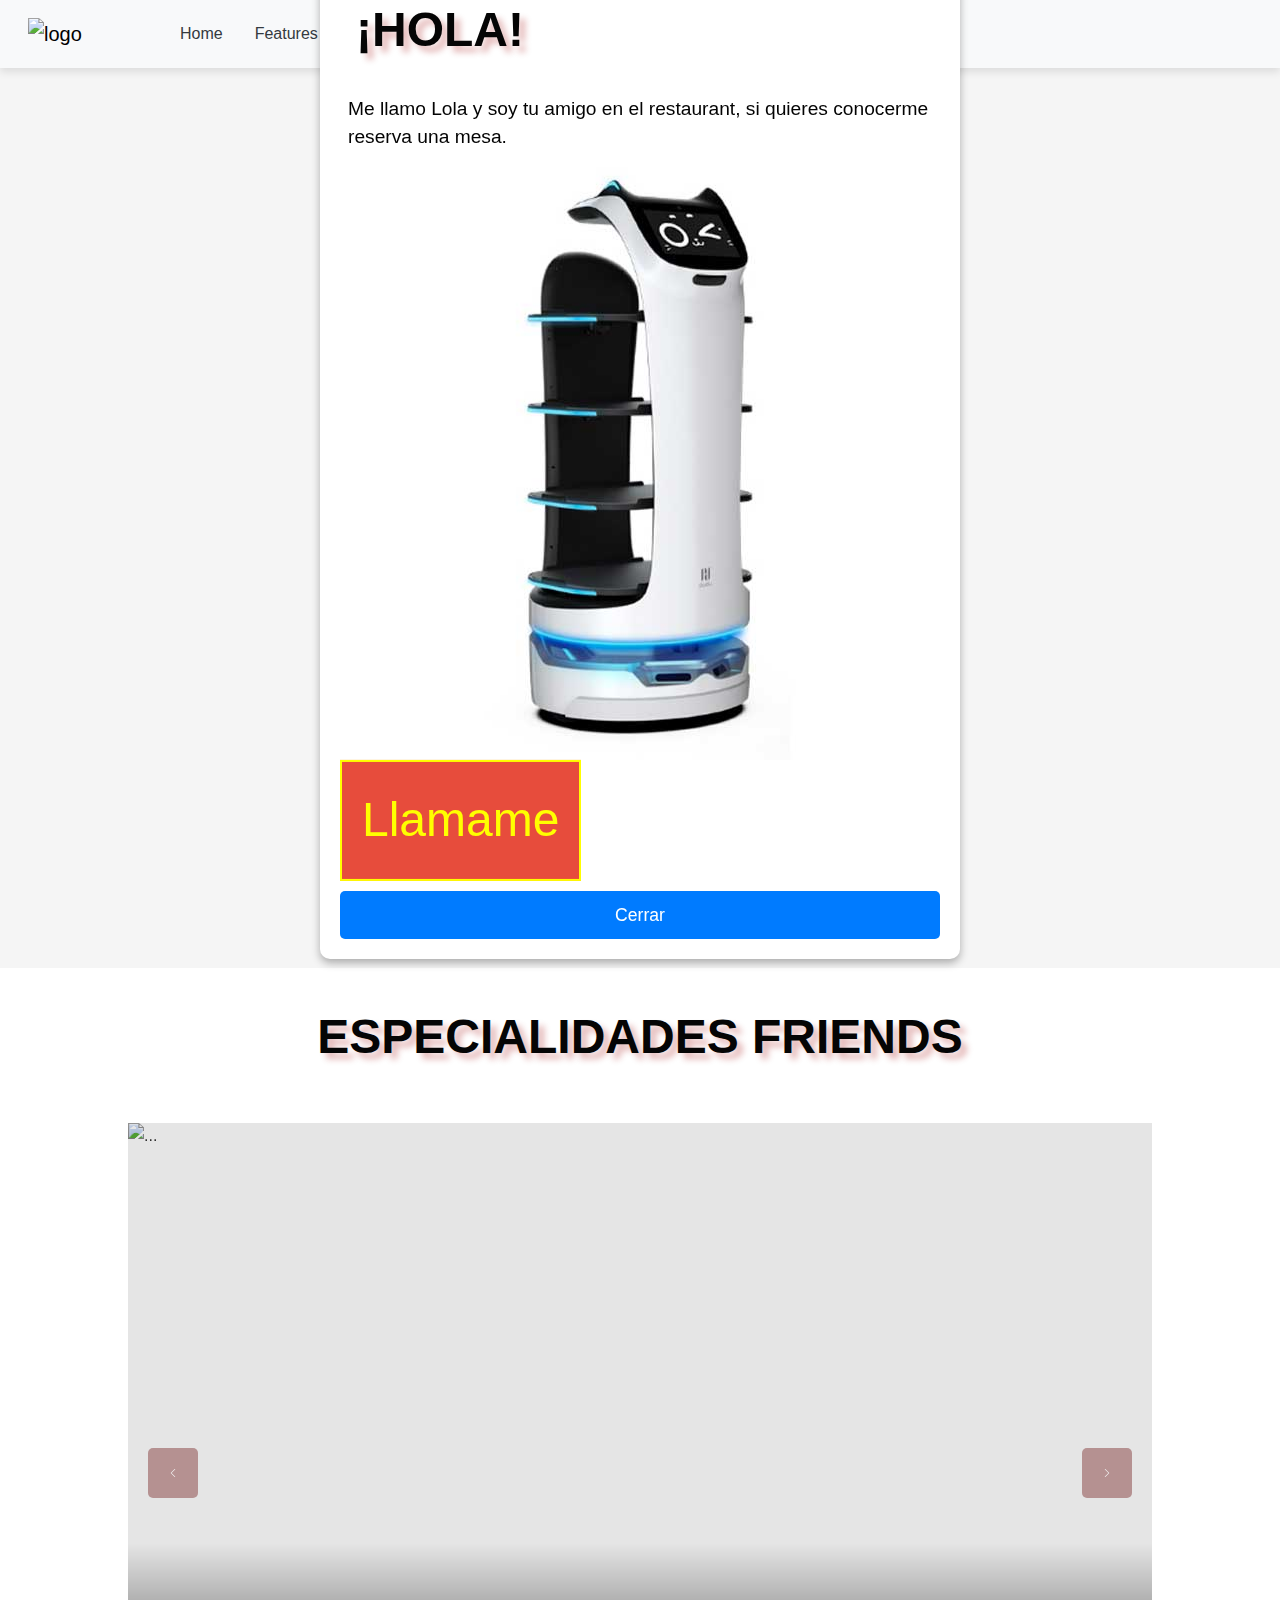
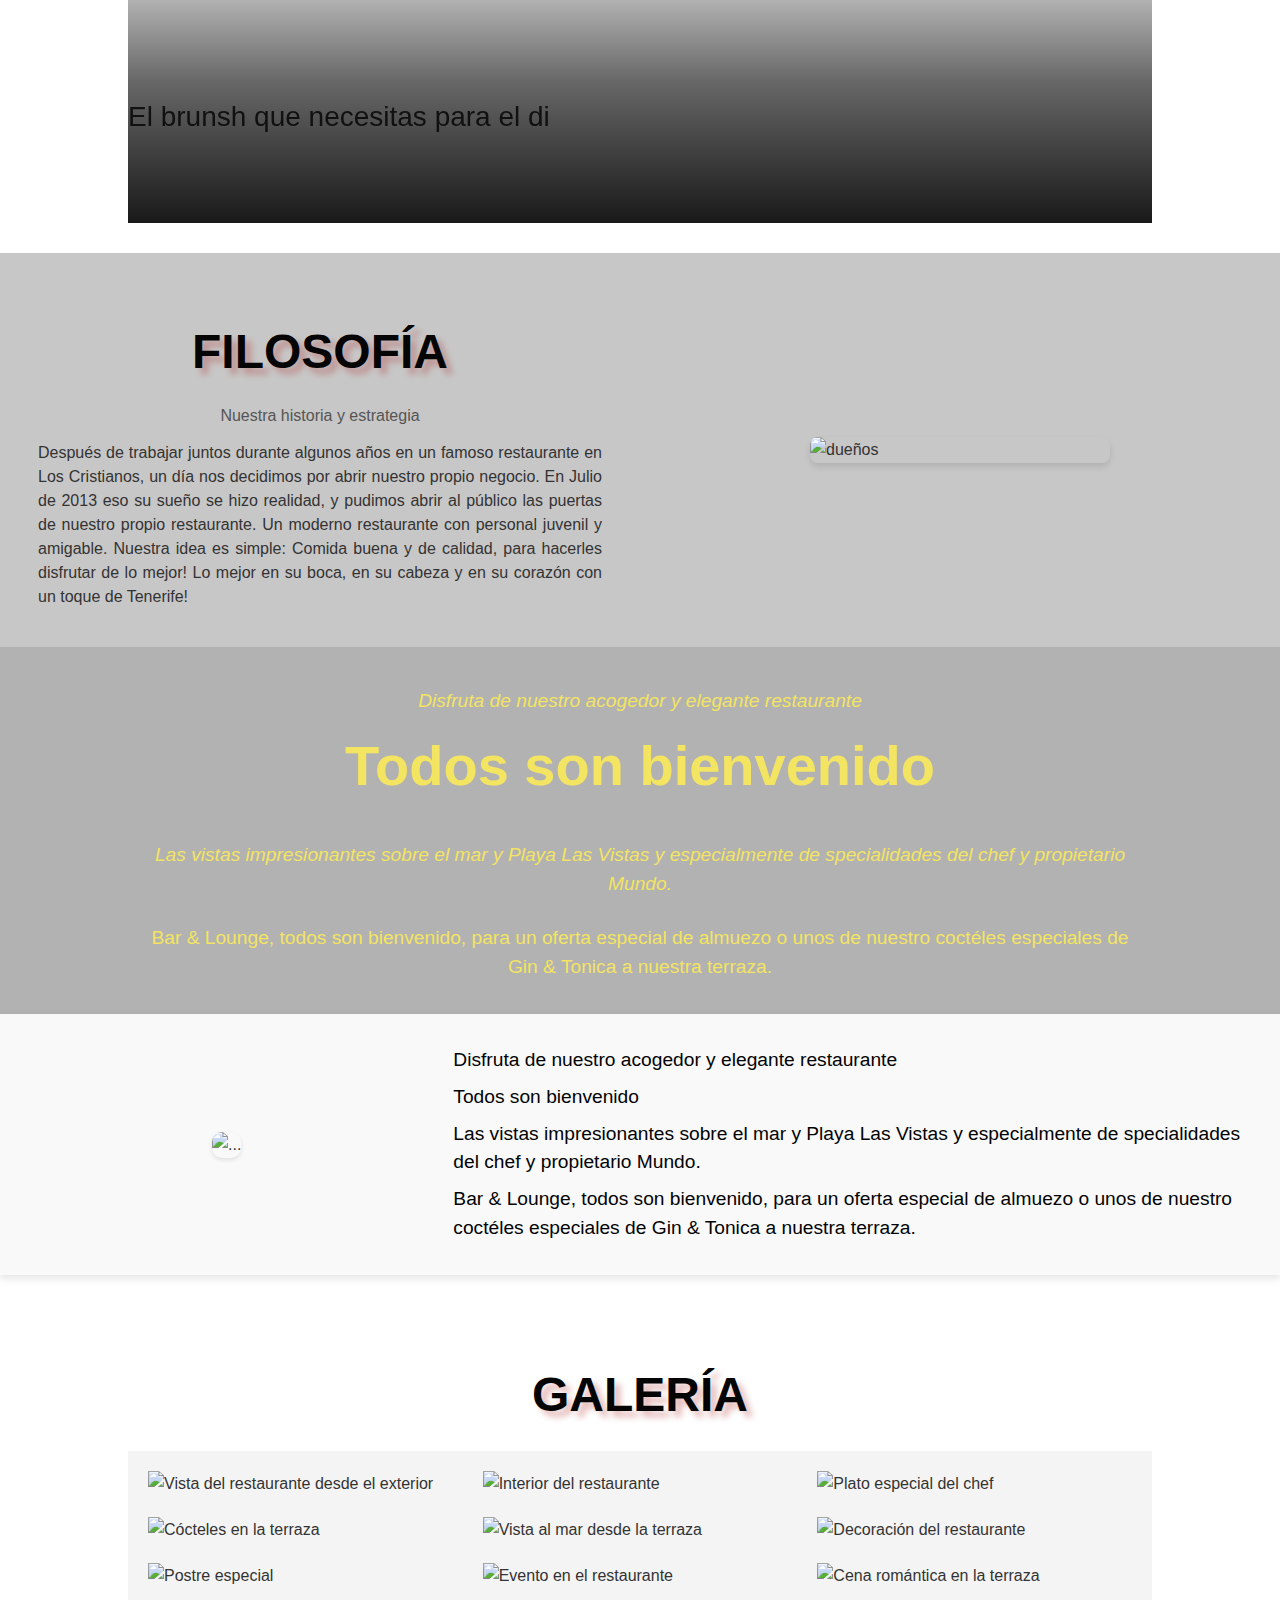
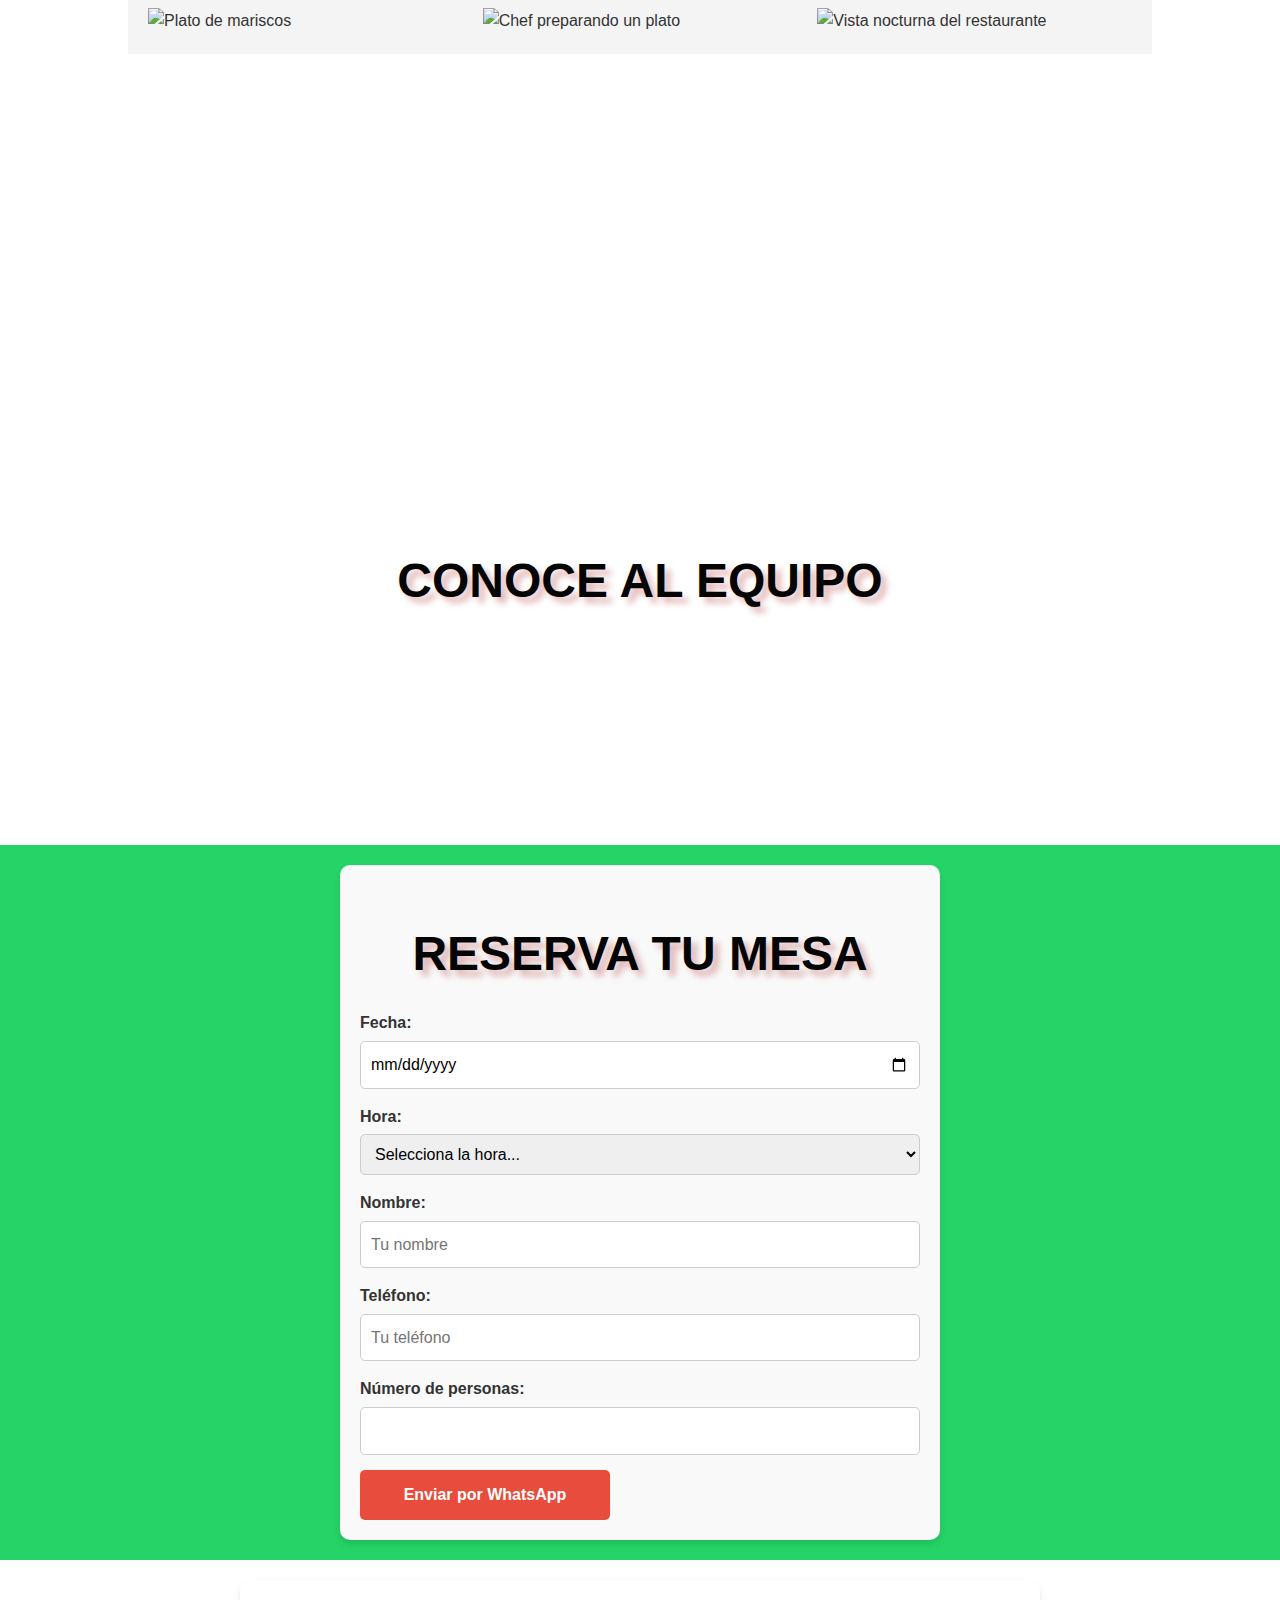
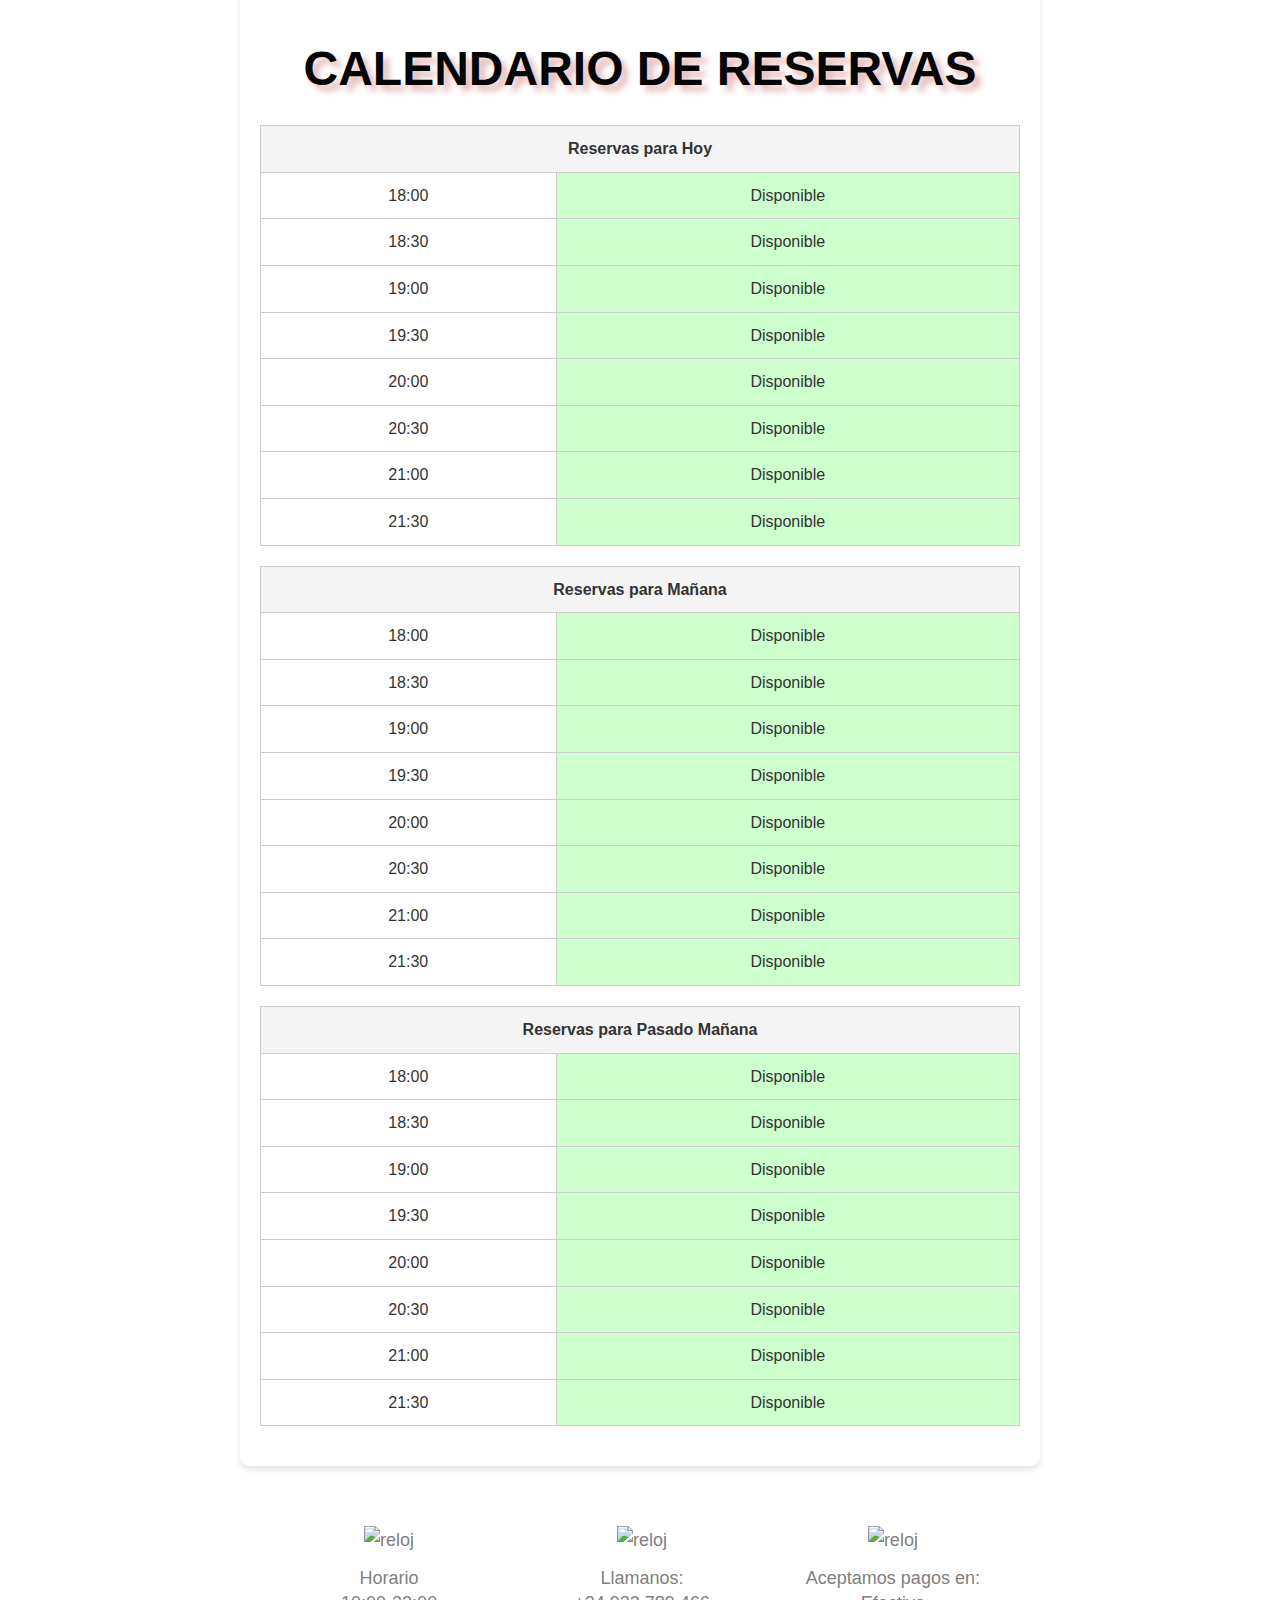
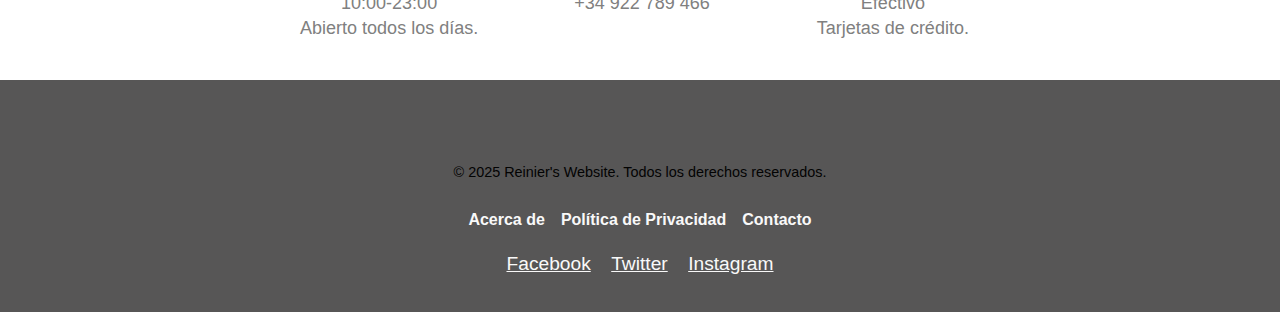
==== index.html @ 8bd71333 "a" ====
<!DOCTYPE html>
<html lang="en">
<head>
    <meta charset="UTF-8">
    <meta name="viewport" content="width=device-width, initial-scale=1.0">
    <title>friendstenerife</title>
    <link href="https://cdn.jsdelivr.net/npm/bootstrap@5.3.3/dist/css/bootstrap.min.css" rel="stylesheet" integrity="sha384-QWTKZyjpPEjISv5WaRU9OFeRpok6YctnYmDr5pNlyT2bRjXh0JMhjY6hW+ALEwIH" crossorigin="anonymous">
    <link href="https://cdnjs.cloudflare.com/ajax/libs/font-awesome/5.15.4/css/all.min.css" rel="stylesheet"><!--Font Awesome -->

    <link rel="stylesheet" href="./assets/styles/styles_principal.css">
    <link rel="stylesheet" href="./assets/styles/estilos2.css">
    <link rel="stylesheet" href="./assets/styles/footer.css">
    <link rel="stylesheet" href="./assets/styles/p_pequeñas.css">
    <link rel="stylesheet" href="./assets/styles/reserva.css">

</head>
<body>
    <header>
        <div class="container_header">
            <nav class="navbar navbar-expand-lg bg-body-tertiary">
                <div class="container-fluid">
                    <a class="navbar-brand" href="./index.html">
                        <img class="img_logo" src="./assets/images/logo.webp" alt="logo">
                    </a>
                    <button class="navbar-toggler custom-toggler" type="button" data-bs-toggle="collapse" data-bs-target="#navbarNav" aria-controls="navbarNav" aria-expanded="false" aria-label="Toggle navigation"></button>
                        <!--<span class="navbar-toggler-icon"></span>-->
                    </button>
                    <div class="collapse navbar-collapse" id="navbarNav">
                        <ul class="navbar-nav">
                            <li class="nav-item">
                                <a class="nav-link active" aria-current="page" href="#">Home</a>
                            </li>
                            <li class="nav-item">
                                <a class="nav-link" href="#">Features</a>
                            </li>
                            <li class="nav-item">
                                <a class="nav-link" href="/admin.html">admin</a>
                            </li>
                            <li class="nav-item">
                                <a class="nav-link disabled" aria-disabled="true">Disabled</a>
                            </li>
                        </ul>
                    </div>
                </div>    
            </nav>
        </div>
            
    </header>
    <main>
        <section class="inicio" >
            <!-- La animación o efectos se aplicarán solo al fondo de esta sección -->
            <div class="container_inicio">
                <div class="texto_inicio">
                    <p>Restaurante Lounge Bar</p>
                    <h1>FRIENDS</h1>
                    <p>Se trata de compartir. Se trata de honestidad.
                    Se trata de identidad. Los amigos son difíciles de encontrar.</p>
                </div>
                <div class="botones_inicio">
                    <a href="menu.html" class="btn">MENU</a>
                    <a href="#formulario" class="btn" target="_blank">RESERVA</a>
                </div>
            </div>
            <div class="popup" id="popup">
                <h2>¡Hola!</h2>
                <p>Me llamo Lola y soy tu amigo en el restaurant, si quieres conocerme reserva una mesa. </p>
                
                    <img src="./assets/images/bellabot2.jpg" alt="bellabot">

                    <a href="tel:+123456789" class="llama">Llamame
                        
                    </a>
                
                
                
                <button id="closePopup">Cerrar</button>
            </div>
        </section>

        
        




        <section class="especialidades">
            <div class="container_h2">
                <h2>Especialidades Friends</h2>
            </div>
            
        <div id="carouselExampleAutoplaying" class="carousel slide" data-bs-ride="carousel">
            <div class="carousel-inner">
                <div class="carousel-item active">
                <img src="./assets/images/valorados/brunsh.jpg" class="d-block w-100" alt="..." width="550" height="310">
                <h3 class="texto_imagen">El brunsh que necesitas para el di</h3>
                </div>
                <div class="carousel-item">
                <img src="./assets/images/valorados/pescado.jpg" class="d-block w-100" alt="..." width="550" height="310">
                <h3 class="texto_imagen">El brunsh que necesitas para el di</h3>
                </div>
                <div class="carousel-item">
                <img src="./assets/images/valorados/pescado2.jpg" class="d-block w-100" alt="..." width="550" height="310">
                <h3 class="texto_imagen">El brunsh que necesitas para el di</h3>
                </div>
                <div class="carousel-item">
                <img src="./assets/images/valorados/verduras.jpg" class="d-block w-100" alt="..." width="550" height="310">
                <h3 class="texto_imagen">El brunsh que necesitas para el di</h3>
                </div>
                
                
            </div>
            <button class="carousel-control-prev" type="button" data-bs-target="#carouselExampleAutoplaying" data-bs-slide="prev">
                <span class="carousel-control-prev-icon" aria-hidden="true"></span>
                <span class="visually-hidden">Previous</span>
            </button>
            <button class="carousel-control-next" type="button" data-bs-target="#carouselExampleAutoplaying" data-bs-slide="next">
                <span class="carousel-control-next-icon" aria-hidden="true"></span>
                <span class="visually-hidden">Next</span>
            </button>
        </div>
        </section>
<!--seccion filosofia-->
        <section class="sección_filosofia">
            <div class="container_filosofía">
                
                    <div class="column">
                        <h2>Filosofía</h2>
                        <h3 class="h3_historia">Nuestra historia y estrategia</h3>
                        <h5>Después de trabajar juntos durante algunos años en un famoso restaurante en Los Cristianos, un día nos decidimos por abrir nuestro propio negocio. En Julio de 2013 eso su sueño se hizo realidad, y pudimos abrir al público las puertas de nuestro propio restaurante. Un moderno restaurante con personal juvenil y amigable. Nuestra idea es simple: Comida buena y de calidad, para hacerles disfrutar de lo mejor! Lo mejor en su boca, en su cabeza y en su corazón con un toque de Tenerife!</h5>
                    </div>
                    <div class="column">
                        <img src="./assets/images/arjan.mundo.new.webp"  alt="dueños">
                    </div>
                
            </div>
            <div class="baso">
                <div class="baso_1">
                    <p class="p1">Disfruta de nuestro acogedor y elegante restaurante</p>
                    <p class="p2"> Todos son bienvenido</p>
                    <br>

                    <p class="p3">Las vistas impresionantes sobre el mar y Playa Las Vistas y especialmente de specialidades del chef y propietario Mundo.
                    </p> 
                    <br>
                    <p class="p4">Bar & Lounge, todos son bienvenido, para un oferta especial de almuezo o unos de nuestro coctéles especiales de Gin & Tonica a nuestra terraza.
                    </p> 
                </div>
            </div>
            <div class="opinion">
                <div class="opinion_1">
                    <img src="./assets/images/tripadvisor.review.webp" class="img_opinion" alt="...">
                </div>
                <div class="opinion_2">
                    <p>Disfruta de nuestro acogedor y elegante restaurante</p>
                    <p> Todos son bienvenido</p>

                    <p>Las vistas impresionantes sobre el mar y Playa Las Vistas y especialmente de specialidades del chef y propietario Mundo.
                    </p> 
                    <p>Bar & Lounge, todos son bienvenido, para un oferta especial de almuezo o unos de nuestro coctéles especiales de Gin & Tonica a nuestra terraza.
                    </p>   
                </div>
            </div>
            
        </section>
        
    
<!--Galeria-->
    <section class="gallery_padre">
        <h2>Galería</h2>
        <div class="gallery">
            <img src="./assets/images/galeria/image-1.webp" alt="Vista del restaurante desde el exterior" onclick="zoomImage(this)"> 
            <img src="./assets/images/galeria/image-1a.webp" alt="Interior del restaurante" onclick="zoomImage(this)"> 
            <img src="./assets/images/galeria/image-12.webp" alt="Plato especial del chef" onclick="zoomImage(this)"> 
            <img src="./assets/images/galeria/image-2a.webp" alt="Cócteles en la terraza" onclick="zoomImage(this)">
            <img src="./assets/images/galeria/image-3a.webp" alt="Vista al mar desde la terraza" onclick="zoomImage(this)">
            <img src="./assets/images/galeria/image-4a.webp" alt="Decoración del restaurante" onclick="zoomImage(this)">
            <img src="./assets/images/galeria/image-5a.webp" alt="Postre especial" onclick="zoomImage(this)">
            <img src="./assets/images/galeria/image-7a.webp" alt="Evento en el restaurante" onclick="zoomImage(this)">
            <img src="./assets/images/galeria/image-8a.webp" alt="Cena romántica en la terraza" onclick="zoomImage(this)">
            <img src="./assets/images/galeria/image-10a.webp" alt="Plato de mariscos" onclick="zoomImage(this)">
            <img src="./assets/images/galeria/image-11a.webp" alt="Chef preparando un plato" onclick="zoomImage(this)">
            <img src="./assets/images/galeria/image-12.webp" alt="Vista nocturna del restaurante" onclick="zoomImage(this)">
        </div>
        <!-- Contenedor para el zoom -->
        <div id="zoom-overlay" onclick="closeZoom()">
            <img id="zoomed-image" src="" alt="Imagen ampliada">
        </div>
    </section>

<!--Conoce el equipo-->
    <div class="contenedor_staff">
        <h2>Conoce al equipo</h2>
        
            <img class="img_staff" src="./assets/images/friend.jpg" alt="">

        
    </div>

<!--reserva-->
<section class="s_reserva" id="formulario">
    <div class="reserva">
        <h2>Reserva tu Mesa</h2>
        <form id="reserva-form">
            <label for="fecha">Fecha:</label>
            <input type="date" id="fecha" name="fecha" required>
    
            <label for="hora">Hora:</label>
            <select id="hora" name="hora" required>
                <option value="" disabled selected>Selecciona la hora...</option>
                <!-- Las opciones se generarán dinámicamente con JavaScript -->
            </select>
            
            <label for="nombre">Nombre:</label>
            <input type="text" id="nombre" name="nombre" placeholder="Tu nombre" required>
    
            <label for="telefono">Teléfono:</label>
            <input type="tel" id="telefono" name="telefono" placeholder="Tu teléfono" required>
    
            <label for="personas">Número de personas:</label>
            <input type="number" id="personas" name="personas" min="1" required>
    
            <button type="button" id="enviar-whatsapp" class="btn">Enviar por WhatsApp</button>
        </form>
    </div>
    
    
</section>
<!--calendario-->
<section class="calendar">
    <h2>Calendario de Reservas</h2>
    <div id="calendar">
        <!-- El contenido del calendario será generado dinámicamente -->
    </div>
</section>


<!--contacto-->
    <div class="contacto">
        <div class="contacto1">
            <img src="./assets/images/001-reloj-de-pared.png" alt="reloj">
            <p class="p_contacto">Horario</p>
            <p class="p_contacto">10:00-23:00</p>
            <p class="p_contacto">Abierto todos los días.</p>
        </div>
        <div class="contacto1">
            <img src="./assets/images/002-soporte-telefonico.png" alt="reloj">
            <p class="p_contacto">Llamanos: </p>
            <p class="p_contacto">+34 922 789 466</p>
        </div>
        <div class="contacto1">
            <img src="./assets/images/003-dinero.png" alt="reloj">
            <p class="p_contacto">Aceptamos pagos en: </p>
            <p class="p_contacto">Efectivo </p>
            <p class="p_contacto">Tarjetas de crédito.</p>
        </div>
    </div>

</main>

    <footer>
        <div class="container_f">
            <div>
                <img src="./assets/images/logo.webp" alt="">
            </div>
            <p>&copy; 2025 Reinier's Website. Todos los derechos reservados.</p>
            <ul>
                <li><a href="/about">Acerca de</a></li>
                <li><a href="/assets/pages/privacy.html">Política de Privacidad</a></li>
                <li><a href="/contact">Contacto</a></li>
            </ul>
            <div class="social-media">
                <a href="https://facebook.com" target="_blank">Facebook</a>
                <a href="https://twitter.com" target="_blank">Twitter</a>
                <a href="https://instagram.com" target="_blank">Instagram</a>
            </div>
        </div>
    </footer>


    <script src="./assets/js/script.js"></script>
    <script src="./assets/js/script_reservas.js"></script>

    <script src="https://cdn.jsdelivr.net/npm/bootstrap@5.3.3/dist/js/bootstrap.bundle.min.js" integrity="sha384-YvpcrYf0tY3lHB60NNkmXc5s9fDVZLESaAA55NDzOxhy9GkcIdslK1eN7N6jIeHz" crossorigin="anonymous"></script>

</body>
</html>
---- assets/styles/styles_principal.css ----
/* General Reset */
* {
    margin: 0;
    padding: 0;
    box-sizing: border-box;
}

/* Configuración del cuerpo */
body {
    font-family: 'Arial', sans-serif;
    line-height: 1.6;
    color: #333;
    background-image: url("../images/madera.png");
    background-size: cover; /* Cambiado a cover */
    background-attachment: fixed;
    margin: 0;
}

p {
    font-size: 1.2rem; /* Tamaño de fuente más grande */
    line-height: 1.5; /* Espaciado entre líneas */
    color: #030303; /* Color del texto */
    margin: 0.5rem; /* Espaciado entre párrafos */
}

h1 {
    font-size: 40px;
}

h2, h1 {
    font-family: 'Poppins', sans-serif; /* Fuente moderna */
    font-size: 3rem; /* Tamaño grande */
    font-weight: bold; /* Texto destacado */
    text-transform: uppercase; /* Mayúsculas */
    text-align: center; /* Centrado */
    color: #050505; /* Blanco para contraste */
    position: relative; /* Para agregar efectos */
    margin: 2rem 0; /* Espaciado */
    padding: 0.5rem 1rem; /* Espaciado interno */
    text-shadow: 6px 6px 6px rgba(167, 20, 20, 0.3); /* Sombra suave */
    overflow: hidden; /* Asegura que el contenido no se desborde */
}

/* Encabezado */
header {
    background-color: #f8f9fa;
    box-shadow: 0 4px 8px rgba(0, 0, 0, 0.1);
    position: sticky;
    top: 0;
    z-index: 1000;
}

.navbar {
    padding: 0.8rem 1rem;
}

.container-fluid {
    display: flex;
    align-items: center;
    margin-right: auto;
}

.navbar-brand img.img_logo {
    width: 120px;
    height: auto;
    display: flex;
}

.navbar-nav .nav-item .nav-link {
    color: #343a40; /* Color de texto oscuro para mejor visibilidad */
    font-weight: 500; /* Da énfasis a los enlaces del menú */
    padding: 0.5rem 1rem; /* Espaciado interno */
    transition: color 0.3s ease, background-color 0.3s ease; /* Transición suave al pasar el cursor */
}

.navbar-nav .nav-item .nav-link:hover {
    color: #007bff; /* Azul al pasar el cursor */
    background-color: rgba(0, 123, 255, 0.1); /* Fondo claro para resaltar */
    border-radius: 0.25rem; /* Bordes redondeados */
}

.navbar-toggler {
    display: flex;
    align-items: center;
    justify-content: center;
    width: 48px; /* Ajusta el tamaño del botón */
    height: 48px; /* Asegúrate de que sea consistente con el diseño */
    border: none; /* Quita el borde */
    background-image: url("../images/menu.png"); /* Cambia la ruta por la ubicación de tu imagen */
    background-size: cover; /* Ajusta el fondo para cubrir el botón completo */
    background-repeat: no-repeat; /* Evita que la imagen se repita */
    background-position: center; /* Centra la imagen en el botón */
    padding: 0; /* Elimina espacio extra */
    cursor: pointer; /* Cambia el cursor cuando pases sobre el botón */
    transition: transform 0.3s ease; /* Animación suave cuando se interactúe */
}

.navbar-toggler:hover {
    transform: scale(1.1); /* Añade un efecto al pasar el cursor */
}

.navbar-toggler:hover .navbar-toggler-icon {
    transform: scale(1.1); /* Aumenta ligeramente el tamaño del ícono al pasar el cursor */
}

.collapse .nav-item .nav-link.disabled {
    color: #6c757d; /* Color gris para enlaces deshabilitados */
    pointer-events: none; /* Evita que el enlace sea clicable */
}

/* Navegación */
.img_logo {
    width: 120px; /* Ajusta el ancho a tu preferencia */
    height: auto; /* Mantiene las proporciones del logo */
    display: block; /* Garantiza que se trate como un elemento de bloque */
}


/*sección inicio*/
.container_inicio {
    background: linear-gradient(135deg, rgba(255, 145, 77, 0.5), rgba(252, 103, 103, 0.5)); /* Fondo degradado moderno */
    padding: 2rem; /* Espaciado más adaptado a pantallas pequeñas */
    text-align: center;
    border-radius: 15px; /* Bordes redondeados para estilo suave */
    box-shadow: 0 4px 15px rgba(0, 0, 0, 0.2); /* Mayor profundidad */
    color: #ffffff; /* Texto blanco para contraste */
    max-width: 100%; /* Asegura que no se desborde en pantallas pequeñas */
    
}

.texto_inicio p:first-child {
    font-size: 1rem; /* Tamaño optimizado para accesibilidad */
    font-weight: bold;
    margin-bottom: 0.8rem;
}

.texto_inicio h1 {
    font-size: 2.5rem; /* Reducción para adaptarse a diferentes pantallas */
    margin: 1rem 0;
    font-family: 'Arial Black', sans-serif;
    text-transform: uppercase; /* Letras en mayúsculas para impacto */
    letter-spacing: 1.5px; /* Ajuste ligero del espacio entre letras */
}

.texto_inicio p {
    font-size: 0.9rem; /* Tamaño más legible en pantallas pequeñas */
    line-height: 1.6;
    margin-bottom: 1.5rem;
    font-family: 'Arial', sans-serif;
}

.botones_inicio .btn {
    background-color: #fff;
    color: #ff914d;
    border: none;
    font-size: 0.9rem; /* Tamaño más compacto */
    font-weight: bold;
    padding: 0.7rem 1.3rem; /* Ajuste de espaciado interno */
    border-radius: 8px;
    margin: 0 0.5rem;
    cursor: pointer;
    box-shadow: 0 2px 4px rgba(0, 0, 0, 0.2); /* Sombra suave */
    transition: all 0.3s ease-in-out;
}

.botones_inicio .btn:hover {
    background-color: #fc6767;
    color: #fff;
    transform: scale(1.05); /* Animación suave al pasar el cursor */
}

.inicio {
    display: flex;
    justify-content: center;
    align-items: center;
    width: 100%;
    height: 100vh;
    min-height: 400px;
    background: #f5f5f5 url("../images/friends.png")no-repeat center center fixed;
    background-size: cover;
    animation: zoomEffect 10s ease-in-out normal; /* Animación continua */
    position: relative;
    overflow: hidden;
}


@keyframes zoomEffect {
    0% {
        background-size: 110%;
    }
    50% {
        background-size: 100%;
    }
    100% {
        background-size: 100%;
    }
}

/* Estilos básicos para el modal */
.popup-overlay {
    display: none;
    position: fixed;
    top: 0;
    left: 0;
    width: 100%;
    height: 100%;
    background-color: rgba(0, 0, 0, 0.5);
    z-index: 999;
}

/* Estilos del popup */
.popup {
display: flex;
flex-wrap: wrap;
position: fixed;
top: 50%;
left: 50%;
transform: translate(-50%, -50%);
background-color: #fff;
padding: 20px;
border-radius: 10px;
box-shadow: 0 4px 8px rgba(0, 0, 0, 0.3);
z-index: 1000;
}

.popup button {
margin-top: 10px;
padding: 10px 20px;
background-color: #007bff;
color: white;
border: none;
border-radius: 5px;
cursor: pointer;
}

.popup button:hover {
background-color: #0056b3;
}


.llama {
    font-family: 'Franklin Gothic Medium', 'Arial Narrow', Arial, sans-serif;
    font-size: 3rem;
    border: 2px solid;
    text-decoration: none;
    color: yellow;
    background-color: #e74c3c;
    padding:20px;
    display: inline-block;
    cursor: pointer;
    animation: pulse 1.5s infinite; /* Aplica la animación */
}

@keyframes pulse {
    0%, 100% {
        transform: scale(1); /* Tamaño normal */
    }
    50% {
        transform: scale(1.1); /* Crece un poco */
    }
}



.llama:hover {

transform: scale(1.1);
box-shadow: 0 12px 20px rgba(0, 0, 0, 0.3);
}

@media  (max-width: 768px) {
    .llama {
        width: 150px; /* Ajusta el tamaño para pantallas pequeñas */
        font-size: 28px; /* Tamaño de fuente más pequeño */
        height: auto;
        border-radius: 35px;
        padding: 5px;
        margin: 20px;
        text-align: center;
    }
    .popup img{
        width: 100%;
    }
    .popup p{
        font-size: 1rem;
        text-align: center;
    }
    .popup h2{
        margin: -10px;
    }
    
}

@keyframes glow {
0%, 100% {
    box-shadow: 0 8px 15px rgba(255, 87, 51, 0.5);
}
50% {
    box-shadow: 0 8px 25px rgba(255, 87, 51, 0.7);
}
}




/* Sección inicio */
.container_inicio {
    position: absolute; /* Se posiciona en relación a la ventana o contenedor */
    top: 50%; /* Centra verticalmente */
    left: 50%; /* Centra horizontalmente */
    transform: translate(-50%, -50%); /* Ajusta el centro exacto */
    padding: 3rem; /* Usa rem para mejor escalabilidad */
    background-color: rgba(252, 3, 3, 0.3); /* Fondo semitransparente */
    border: 1px solid #ccc; /* Borde gris claro */
    border-radius: 0.625rem; /* Usa rem para bordes redondeados */
    box-shadow: 0 0.25rem 0.375rem rgba(0, 0, 0, 0.15); /* Sombra más precisa */
    z-index: 2; /* Mantiene el contenedor encima */
    display: flex; /* Flexbox para distribución */
    flex-direction: column; /* Organización vertical */
    width: 40%; /* Ancho relativo */
    max-width: 500px; /* Limita el ancho en pantallas grandes */
    min-width: 300px; /* Asegura un ancho mínimo */
}

.texto_inicio {
    display: flex; /* Flexbox para organizar el contenido */
    flex-direction: column; /* Organización vertical */
    justify-content: center; /* Centra horizontalmente */
    align-items: center; /* Centra verticalmente */
    padding: 1rem; /* Espaciado interno */
    gap: 0.5rem; /* Espaciado entre elementos */
    margin-top: 2rem; /* Margen superior */
}

.botones_inicio {
    display: flex; /* Utiliza Flexbox para organizar los botones */
    gap: 20px; /* Espaciado entre botones */
    justify-content: center; /* Centra los botones horizontalmente */
}

.btn {
    width: 250px; /* Ancho fijo para los botones */
    height: 50px; /* Altura fija para uniformar el tamaño */
    font-size: 1rem; /* Ajusta el tamaño de la fuente */
    font-weight: bold; /* Destaca el texto */
    border: none; /* Sin bordes predeterminados */
    border-radius: 5px; /* Bordes redondeados para estilo moderno */
    background-color: #e74c3c; /* Rojo moderno */
    color: #fff; /* Texto blanco para contraste */
    cursor: pointer; /* Cambia el cursor al pasar sobre el botón */
    transition: transform 0.3s ease, box-shadow 0.3s ease; /* Suaviza el efecto al pasar el ratón */
    text-align: center; /* Centra el texto dentro del botón */
}

.btn:hover {
    transform: scale(1.05); /* Efecto de ampliación al pasar el mouse */
    box-shadow: 0 4px 10px rgba(231, 76, 60, 0.5); /* Sombra al pasar el mouse */
}

/* Carrusel */
#carouselExampleAutoplaying {
    width: 80%;
    height: 80%;
    display: flex;
    justify-content: center;
    align-items: center; /* Centra verticalmente si hay contenido */
    margin: auto; /* Centra el carrusel horizontalmente */
}

.carousel-inner {
    width: 1500px;
    height: 700px;
    margin: 30px auto; /* Centra el bloque en el contenedor */
    display: flex;
}

.carousel-inner img {
    width: 100%;
    height: auto;
    object-fit: cover;
}

.carousel-item {
    position: relative;
}

.carousel-item::before {
    content: "";
    position: absolute;
    top: 0;
    left: 0;
    width: 100%;
    height: 100%;
    background-image: linear-gradient(to bottom, rgba(0, 0, 0, 0.1), rgba(0, 0, 0, 0.1), rgba(0, 0, 0, 0.1), rgba(0, 0, 0, 0.1), rgba(0, 0, 0, 0.6), rgba(0, 0, 0, 0.9)),
                      url("tu-imagen.jpg");
    background-size: cover; /* Asegura que la imagen cubra todo el contenedor */
    background-position: center;
    z-index: 1;
}

.carousel-control-prev {
    position: absolute;
    top: 50%; /* Centra el botón verticalmente */
    left: 20px; /* Ajusta su posición horizontal */
    transform: translateY(-50%); /* Corrige el posicionamiento */
    padding: 10px 20px;
    width: 50px; /* Tamaño adecuado para el botón */
    height: 50px; /* Tamaño adecuado para el botón */
    background-color: #863e3e;
    border-radius: 5px; /* Bordes redondeados */
    z-index: 2;
    cursor: pointer; /* Cambia el cursor al pasar sobre el botón */
}

.carousel-control-next {
    position: absolute;
    top: 50%; /* Centra el botón verticalmente */
    right: 20px; /* Ajusta su posición horizontal */
    transform: translateY(-50%); /* Corrige el posicionamiento */
    padding: 10px 20px;
    width: 50px; /* Tamaño adecuado para el botón */
    height: 50px; /* Tamaño adecuado para el botón */
    background-color: #863e3e;
    border-radius: 5px; /* Bordes redondeados */
    z-index: 2;
    cursor: pointer; /* Cambia el cursor al pasar sobre el botón */
}

.carousel-control-prev:hover, .carousel-control-next:hover {
    background-color: #a04e4e; /* Color más claro al pasar el mouse */
}
---- assets/styles/estilos2.css ----
.sección_filosofia {
    background-color: rgba(0, 0, 0, 0.3);
    
    margin: 0;
    padding: 0;
}

/* Contenedor principal */
.container_filosofía {
    display: flex;
    flex-wrap: wrap;
    
    justify-content: center;
    align-items: center;
    max-width: 100%;
    height: 60%;
    
    background-color: rgba(252, 250, 250, 0.3);
    box-sizing: border-box;
}

/* Columnas individuales */
.column {
    display: flex;
    flex-wrap: wrap;
    flex-direction: column;
    align-items: center;
    justify-content: center;
    flex: 1;
    min-width: 10px;
    max-width: 50%;
    
    margin: 030px;
}


/* Imagen responsiva */
.column img {
    width: 300px;
    height: auto;
    margin: 0;
    border-radius: 8px;
    box-shadow: 0 4px 6px rgba(0, 0, 0, 0.1);
}

/* Texto y encabezados */
.h3_historia {
    font-size: 1rem;
    font-weight: normal;
    color: #555;
    margin-top: -0.2rem;
}

h5 {
    text-align: justify;
    font-size: 1rem;
    line-height: 1.5;
    color: #333;
    margin: 0.5rem;
}

/* Contenedor padre */
.baso {
    display: flex;
    justify-content: center;
    align-items: center;
    background-image: url("../images/baso.jpg");
    background-repeat: no-repeat;
    background-position: center;
    background-size: cover;
    background-attachment: fixed;
    padding: 2rem;
    box-sizing: border-box;
    height: 60%;
}



.p1, .p2, .p3, .p4 {
    font-size: 1.2rem;
    text-align: center;
    color: rgb(243, 228, 98);
}

.p1, .p3 {
    font-style: italic;
}

.p2 {
    font-weight: bold;
    font-size: 3.5rem;
}

.p3, .p4 {
    max-width: 1000px;
    margin: 0 auto;
}

/* Opiniones */
.opinion {
    display: flex;
    justify-content: center;
    align-items: center;
    gap: 1rem;
    max-width: 100%;
    height: 90%;
    margin: 0 auto; ;
    padding: 1.5rem;
    background-color: #f9f9f9;
    box-shadow: 0 4px 8px rgba(0, 0, 0, 0.1);
}

.opinion_1 {
    flex: 1;
    text-align: center;
}

.img_opinion {
    max-width: 100%;
    height: auto;
    border-radius: 10px;
    box-shadow: 0 2px 4px rgba(0, 0, 0, 0.1);
}

.opinion_2 {
    flex: 2;
    text-align: left;
    font-family: 'Arial', sans-serif;
    line-height: 1.8;
    color: #222; /* Mejor contraste */
}

/* Galería */
.gallery_padre {
    display: flex;
    flex-wrap: wrap;
    align-items: center;
    justify-content: center;
    flex-direction: column;
    
    background-image: url("../images/galeria/playa.jpg");
    background-repeat: no-repeat;
    background-attachment: fixed;
    min-height: 70vh;
    box-sizing: border-box;
}

.gallery {
    display: grid;
    grid-template-columns: repeat(auto-fit, minmax(300px, 1fr));
    grid-gap: 20px;
    padding: 20px;
    background-color: #f4f4f4;
    margin: 200px auto;
    margin-top: 0;
    width: 80%;
    box-sizing: border-box;
}

.gallery img {
    width: 100%;
    height: auto;
    cursor: pointer;
    transition: transform 0.3s, filter 0.3s;
}

.gallery img.expanded {
    position: relative; /* Asegura el contexto de apilamiento */
    transform: scale(2.8);
    filter: brightness(2.3);
    z-index: 10;
}

#zoom-overlay {
    display: none; /* Oculto por defecto */
    position: fixed;
    top: 0;
    left: 0;
    width: 100vw;
    height: 100vh;
    background-color: rgba(0, 0, 0, 0.8); /* Fondo oscuro semi-transparente */
    justify-content: center;
    align-items: center;
    z-index: 1000;
}

#zoom-overlay img {
    max-width: 90%;
    max-height: 900%;
    box-shadow: 0 4px 8px rgba(0, 0, 0, 0.5); /* Sombra elegante */
    transition: transform 0.3s ease-in-out;
}

.contenedor_staff {
    display: flex;
    flex-wrap: wrap;
    flex-direction: column;
    justify-content: center;
    align-items: center;
    height: 60vh;
    margin: 0 auto;
}

.img_staff {
    width: 90vh;
}

/* Contacto */
.contacto {
    display: flex;
    flex-wrap: wrap;
    gap: 20px;
    width: 100%;
    background-color: white;
    align-items: baseline;
    justify-content: center;
    
}

.contacto img {
    max-width: 50px;
    margin: 20px;
}

.contacto1 {
    display: flex;
    flex-wrap: wrap;
    flex-direction: column;
    align-items: center;
    margin: 30px;
}

.contacto, .p_contacto {
    color: gray;
    margin-top: -10px;
    font-size: 18px;
}
---- assets/styles/footer.css ----
footer {
    background-color: #575656; /* Fondo oscuro y moderno */
    color: #f9f9f9; /* Texto claro para mejor contraste */
    padding: 2rem;
    text-align: center;
    font-family: 'Arial', sans-serif;
}

footer .container_f {
    display: flex;
    flex-direction: column;
    gap: 1rem; /* Espaciado entre elementos */
    align-items: center;
    justify-content: center;
}

footer img {
    max-width: 120px; /* Tamaño de logo ajustado */
    
    
}

footer p {
    margin: 0.5rem 0;
    font-size: 0.9rem;
}

footer ul {
    display: flex;
    list-style: none;
    padding: 0;
    margin: 0;
    gap: 1rem; /* Espaciado entre enlaces */
}

footer ul li a {
    text-decoration: none;
    color: #f9f9f9;
    font-weight: bold;
    transition: color 0.3s ease-in-out;
}

footer ul li a:hover {
    color: #fd4c4c; /* Efecto hover con color rojo vibrante */
}

footer .social-media a {
    margin: 0 0.5rem;
    font-size: 1.2rem; /* Tamaño de fuente más grande para íconos */
    color: #f9f9f9;
    transition: color 0.3s ease-in-out;
}

footer .social-media a:hover {
    color: #4caf50; /* Verde para hover en redes sociales */
}
---- assets/styles/p_pequeñas.css ----
:root {
    --primary-color: #333;
    --secondary-color: #fc6767;
    --background-opacity: rgba(252, 250, 250, 0.3);
    --box-shadow: 0 2px 5px rgba(0, 0, 0, 0.1);
}

/* Media Query: Pantallas muy pequeñas (máx. 200px) */
@media screen and (max-width: 200px) {
    .navbar-brand img.img_logo {
        width: 60px;
    }
    .navbar-nav .nav-item .nav-link {
        font-size: 0.7rem;
        padding: 0.2rem 0.4rem;
    }
    .container-fluid {
        flex-direction: column;
        align-items: center;
    }
}

/* Media Query: Pantallas pequeñas (máx. 480px) */
@media screen and (max-width: 480px)  {
    .container_inicio {
        padding: 1.5rem;
        border-radius: 10px;
        box-shadow: var(--box-shadow);
        text-align: center;
    }

    .texto_inicio h1 {
        font-size: 3rem;
        margin-top: -2rem;
    }

    .texto_inicio p {
        font-size: 1rem;
        line-height: 1.4;
        margin-top: -1rem;
    }

    .botones_inicio .btn {
        font-size: 1rem;
        padding: 0.5rem 1rem;
        width: 100%;
        margin: 0.5rem 0;
        box-shadow: var(--box-shadow);
    }

    .inicio {
        height: 80vh;
        background-size: cover;
        animation: none;
    }

    h2 {
        font-size: 2rem;
    }

    .carousel-inner {
        width: 100%;
        height: 80%;
    }

    .texto_imagen {
        font-size: 1.6rem;
        margin: 5%;
    }

    .container_filosofía {
        display: flex;
        flex-direction: column;
        align-items: center;
        justify-content: center;
        width: 100%;
        height: auto;
        
    }

    .column {
        display: flex;
        flex-direction: column;
        align-items: center;
        justify-content: center;
        flex: 1 1 100%;
        max-width: 100%;
    }

    .column img {
        width: 100%;
        height: auto;
        border-radius: 5px;
    }
    
    .column h2, 
    .column h5 {
        text-align: center;
        margin: 15px 0;
    }

    .h3_historia {
        margin-top: -15px;
    }

    .opinion {
        display: flex;
        flex-direction: column;
        align-items: center;
        justify-content: center;
        width: 100%;
        height: auto;
        background-color: white;
    }

    .opinion_1 {
        margin-bottom: 15px;
        text-align: center;
    }

    .img_opinion {
        width: 100%;
        max-width: 280px;
        height: auto;
        border-radius: 5px;
    }

    .opinion_2 {
        text-align: center;
        padding: 10px;
    }

    .opinion_2 p {
        font-size: 12px;
        margin: 5px 0;
        line-height: 1.5;
        color: var(--primary-color);
    }

    .gallery {
        display: flex;
        flex-wrap: wrap;
        gap: 10px;
        justify-content: center;
        align-items: center;
    }

    .gallery img {
        width: 100%;
        height: auto;
        border-radius: 5px;
        cursor: pointer;
        box-shadow: var(--box-shadow);
        transition: transform 0.3s ease-in-out;
    }

    .gallery img:hover {
        transform: scale(1.05);
    }

    #zoom-overlay {
        display: none;
        position: fixed;
        top: 0;
        left: 0;
        width: 100%;
        height: 100%;
        background-color: rgba(0, 0, 0, 0.8);
        justify-content: center;
        align-items: center;
        z-index: 1000;
    }

    .staff {
        display: flex;
        flex-direction: column;
        align-items: center;
    }

    .img_staff {
        width: 95%;
        height: auto;
        border-radius: 5px;
    }

    .contacto {
        display: flex;
        flex-wrap: wrap; /* Permite que los elementos se ajusten automáticamente */
        justify-content: center;
        gap: 10px; /* Espacio entre elementos */
    }
    
    .contacto1 {
        flex: 1 1 100%; /* Cada elemento ocupa toda la pantalla en dispositivos pequeños */
        max-width: 300px; /* Tamaño máximo en pantallas más grandes */
        text-align: center; /* Centrar texto e imágenes */
        margin: 0 auto; /* Centrar elementos horizontalmente */
    }
    
    img {
        width: 50px; /* Ajusta el tamaño de las imágenes */
        height: auto;
    }
    
    .p_contacto {
        font-size: 14px; /* Reduce el tamaño de las fuentes */
        margin: 10 0; /* Espacio entre líneas */
    }
    
}
---- assets/styles/reserva.css ----
.s_reserva {
    display: flex; /* Activar flexbox para centrar el formulario */
    justify-content: center; /* Centrar horizontalmente */
    align-items: center; /* Centrar verticalmente */
    flex-direction: column; /* Apilar el contenido en columna */
    padding: 20px; /* Espaciado interno */
    min-height: 60vh; /* Asegurar que ocupe toda la altura de la ventana */
    box-sizing: border-box; /* Incluir padding y bordes en el cálculo del tamaño */
    background-color: #25D366;
}

.reserva {
    width: 100%; /* Formulario ocupa todo el ancho disponible dentro de la sección */
    max-width: 600px; /* Limitar el ancho máximo para mantener diseño limpio */
    margin: 0 auto; /* Centrar horizontalmente */
    padding: 20px; /* Espaciado interno */
    background-color: #f9f9f9;
    border-radius: 10px;
    box-shadow: 0 4px 6px rgba(0, 0, 0, 0.1);
}


label {
    display: block;
    margin-bottom: 5px;
    font-weight: bold;
}

input, select, button {
    width: 100%;
    margin-bottom: 15px;
    padding: 10px;
    font-size: 1em;
    border: 1px solid #ccc;
    border-radius: 5px;
}

button {
    display: block; /* Cambia el botón a un bloque para que ocupe toda la línea */
    margin: 0 auto; /* Centra el botón horizontalmente */
    padding: 12px; /* Asegura un tamaño cómodo para pantallas táctiles */
    font-size: 1.1em; /* Mantén un texto legible */
    background-color: #25D366; /* Color verde para el botón (WhatsApp) */
    color: white;
    border: none;
    border-radius: 5px;
    cursor: pointer;
    transition: background-color 0.3s ease;
}

button:hover {
    background-color: #1ebe57; /* Oscurecer el verde al pasar el cursor */
}



@media (max-width: 480px) {
    .s_reserva {
        padding: 10px; /* Reducir los márgenes laterales */
    }

    .reserva {
        width: 100%; /* Asegura que el formulario ocupe todo el ancho disponible */
        margin: 20px; /* Elimina márgenes externos */
        padding: 15px; /* Espaciado más pequeño en el interior */
        box-shadow: none; /* Elimina la sombra para un diseño más plano */
    }

    h2 {
        font-size: 1.5em; /* Reduce el tamaño del encabezado */
        text-align: center; /* Centra el texto para mejor legibilidad */
    }

    label {
        font-size: 0.9em; /* Reduce el tamaño de las etiquetas */
    }

    input, select, button {
        font-size: 1em; /* Tamaño legible en pantallas pequeñas */
        padding: 8px; /* Ajusta el espacio interno de los campos */
    }

    button {
        padding: 12px; /* Botón más cómodo para pantallas táctiles */
        font-size: 1.1em; /* Tamaño de texto más grande en el botón */
    }
}



/*calendario*/
.calendar {
    max-width: 800px;
    margin: 20px auto;
    padding: 20px;
    background-color: #ffffff;
    border-radius: 10px;
    box-shadow: 0 4px 6px rgba(0, 0, 0, 0.1);
}

h2 {
    text-align: center;
    margin-bottom: 20px;
}

table {
    width: 100%;
    border-collapse: collapse;
    margin-bottom: 20px;
}

th, td {
    padding: 10px;
    text-align: center;
    border: 1px solid #ccc;
}

th {
    background-color: #f4f4f4;
    font-weight: bold;
}

.reserved {
    background-color: #ffcccc; /* Color rojo para horas reservadas */
}

.available {
    background-color: #ccffcc; /* Color verde para horas disponibles */
}
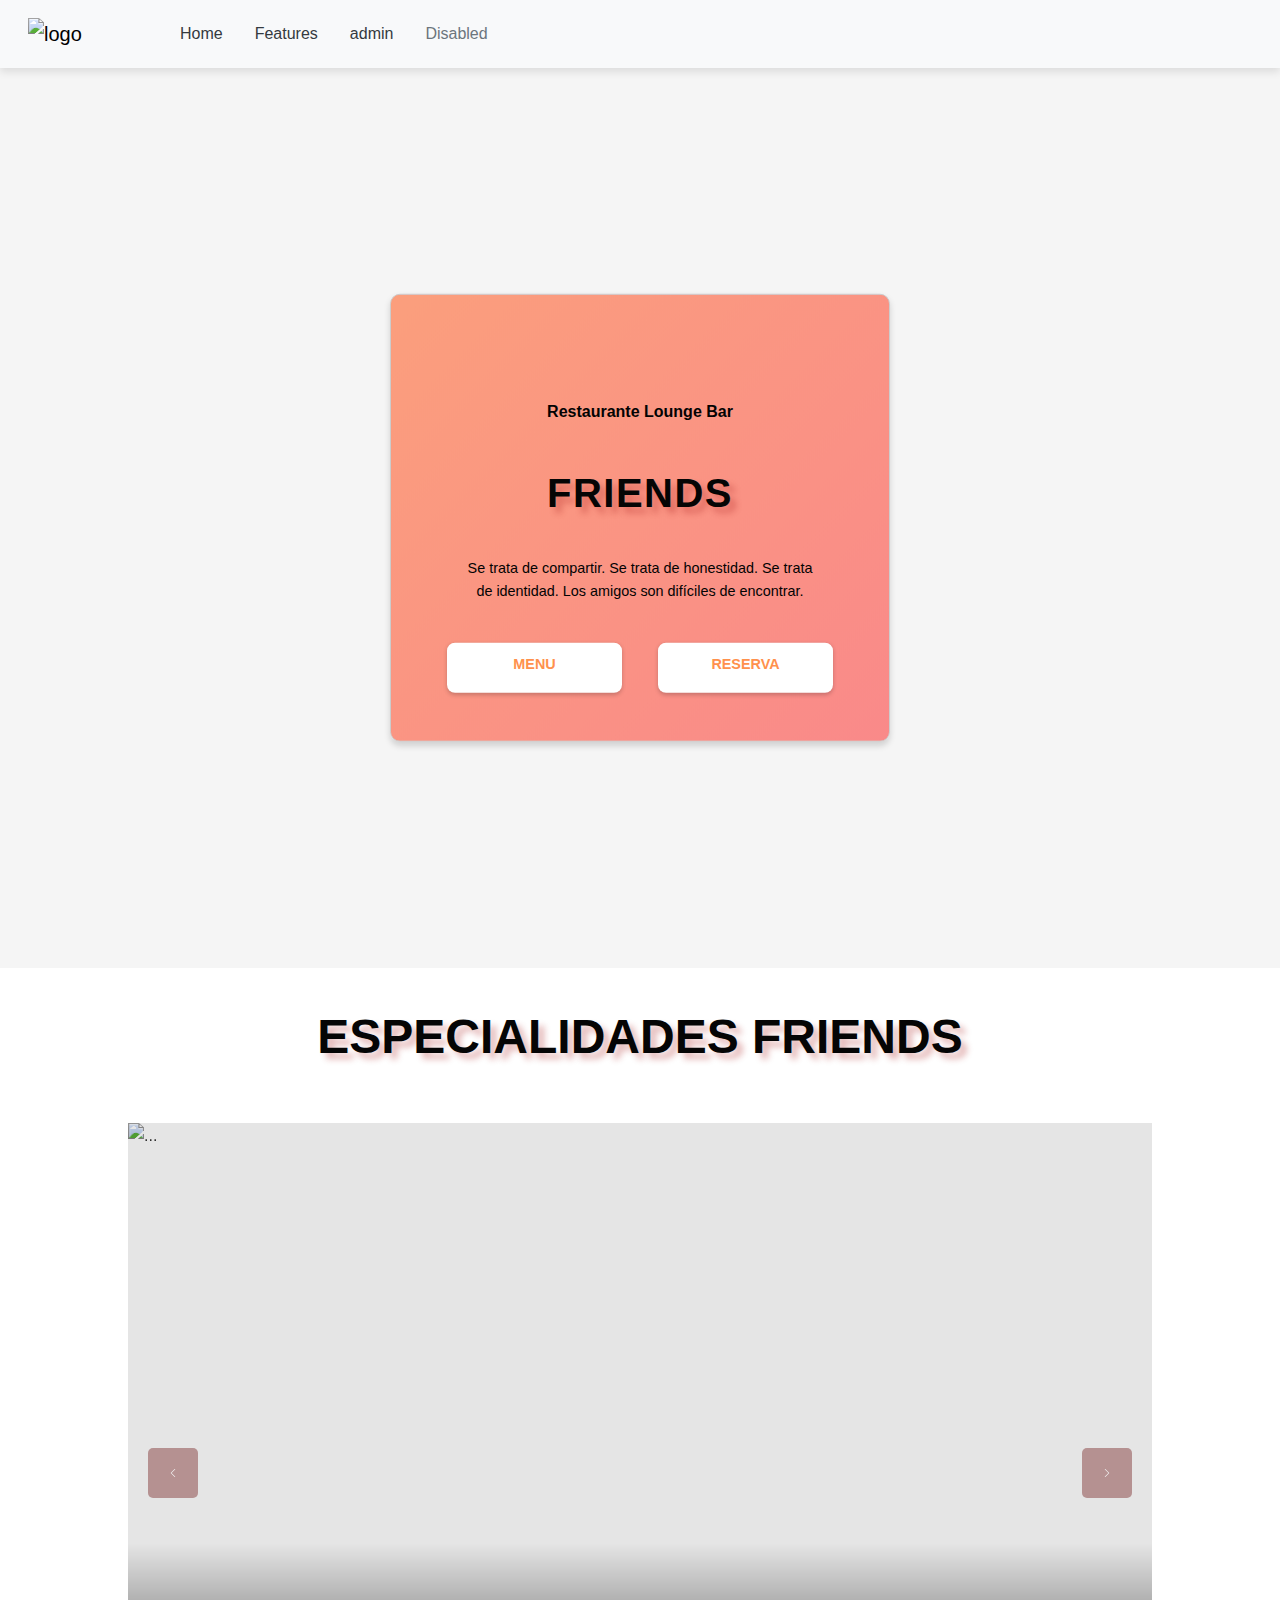
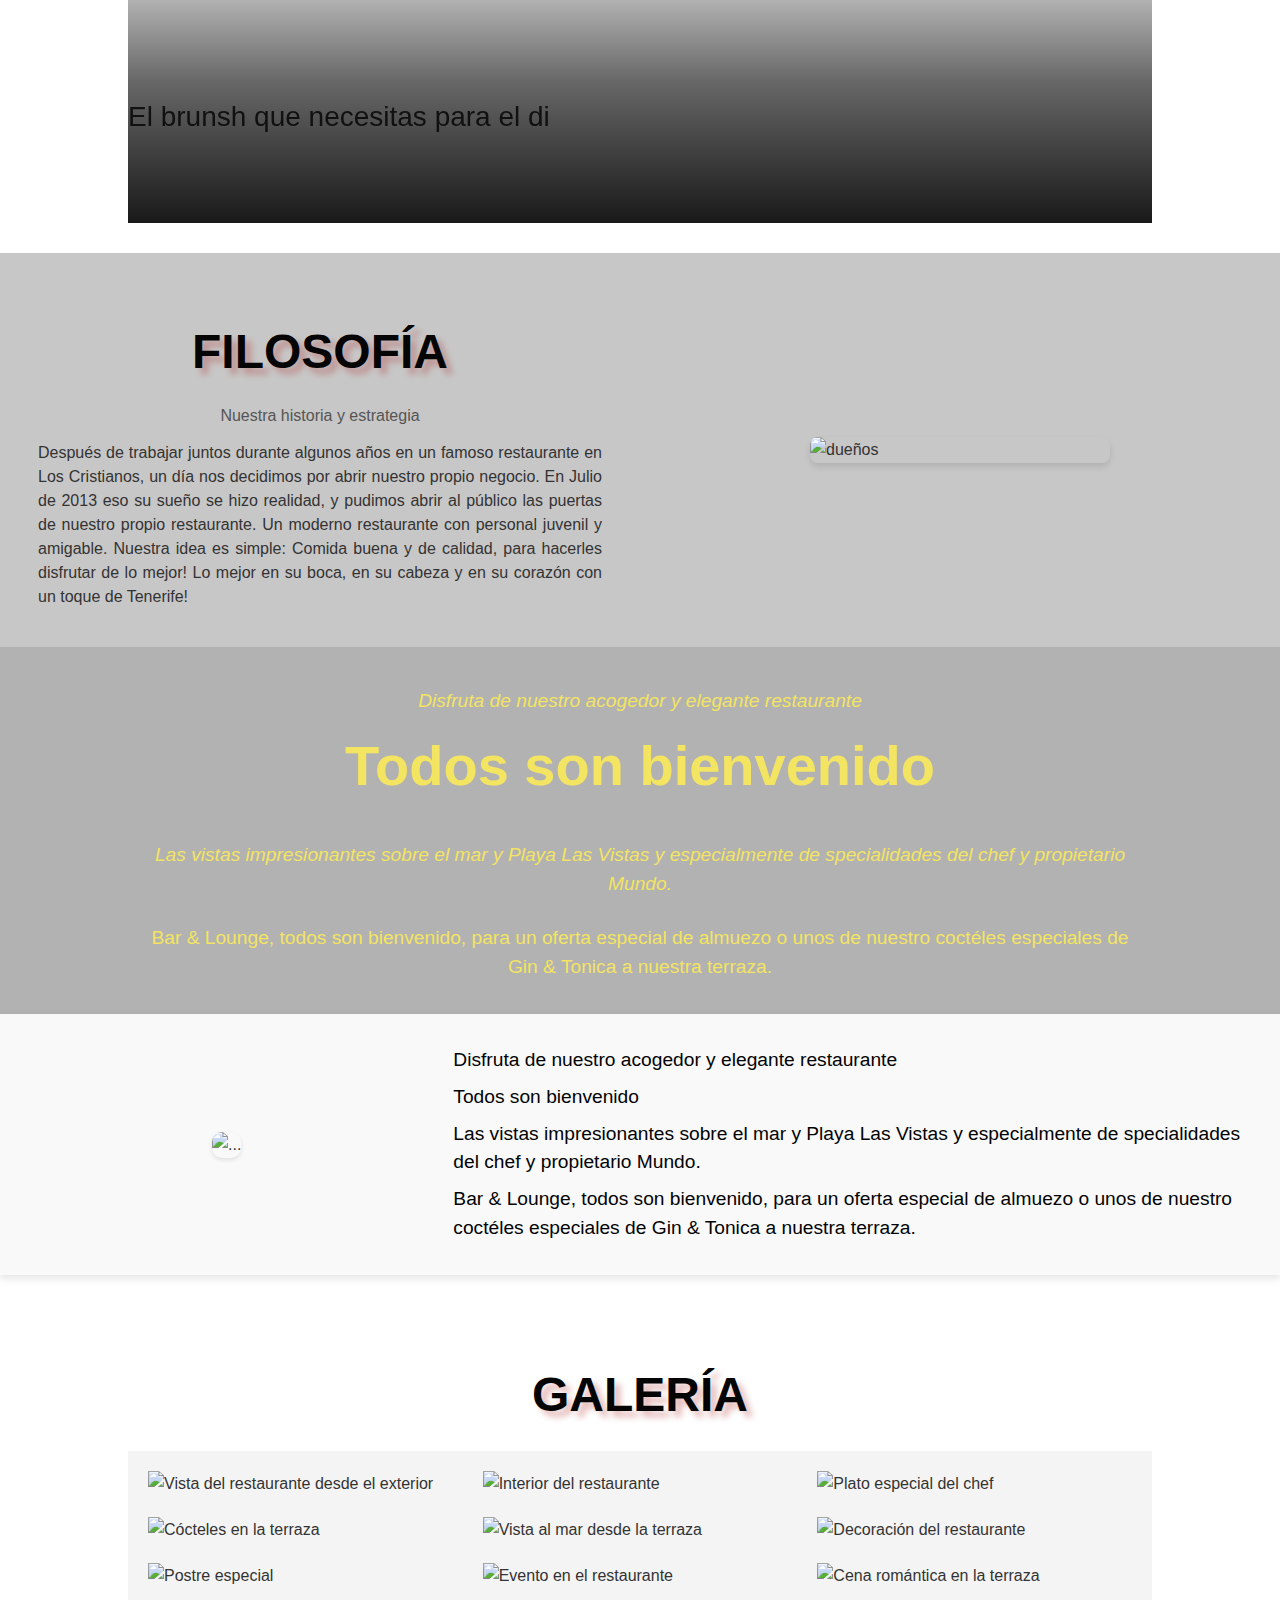
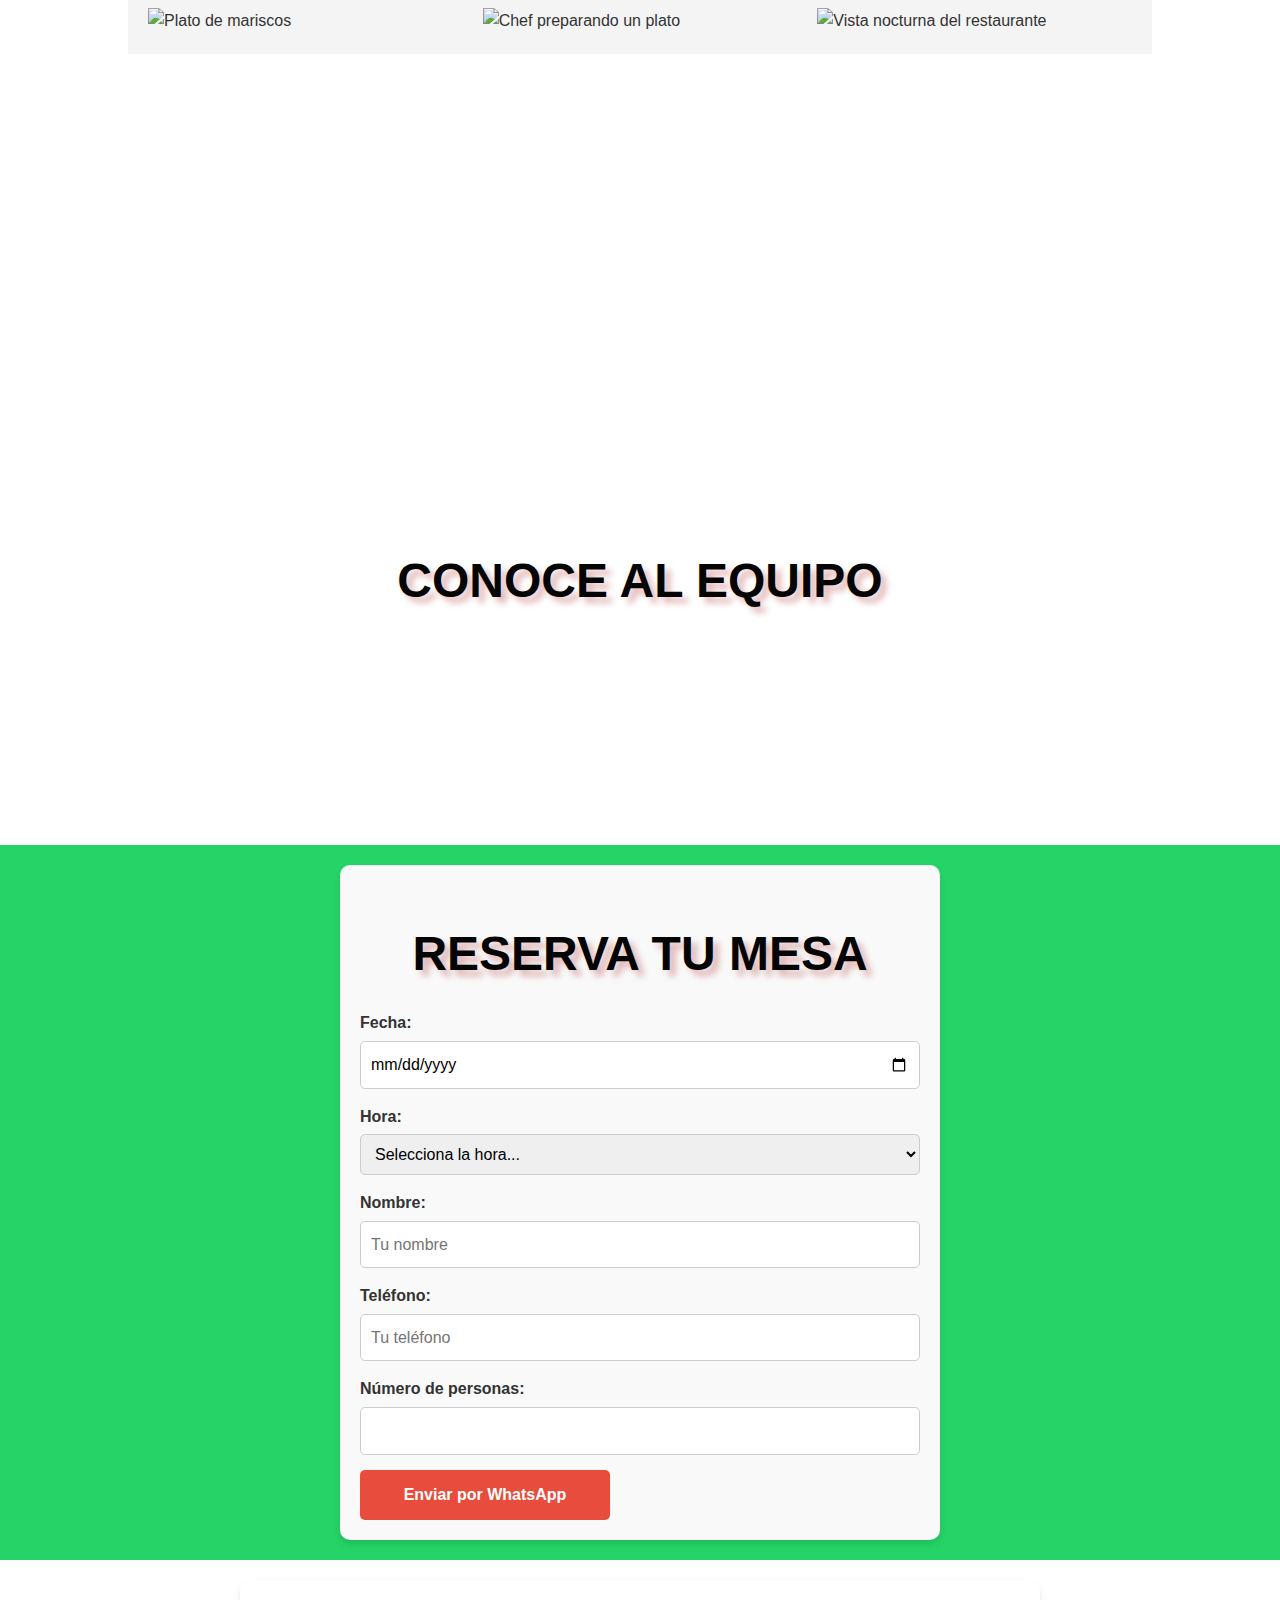
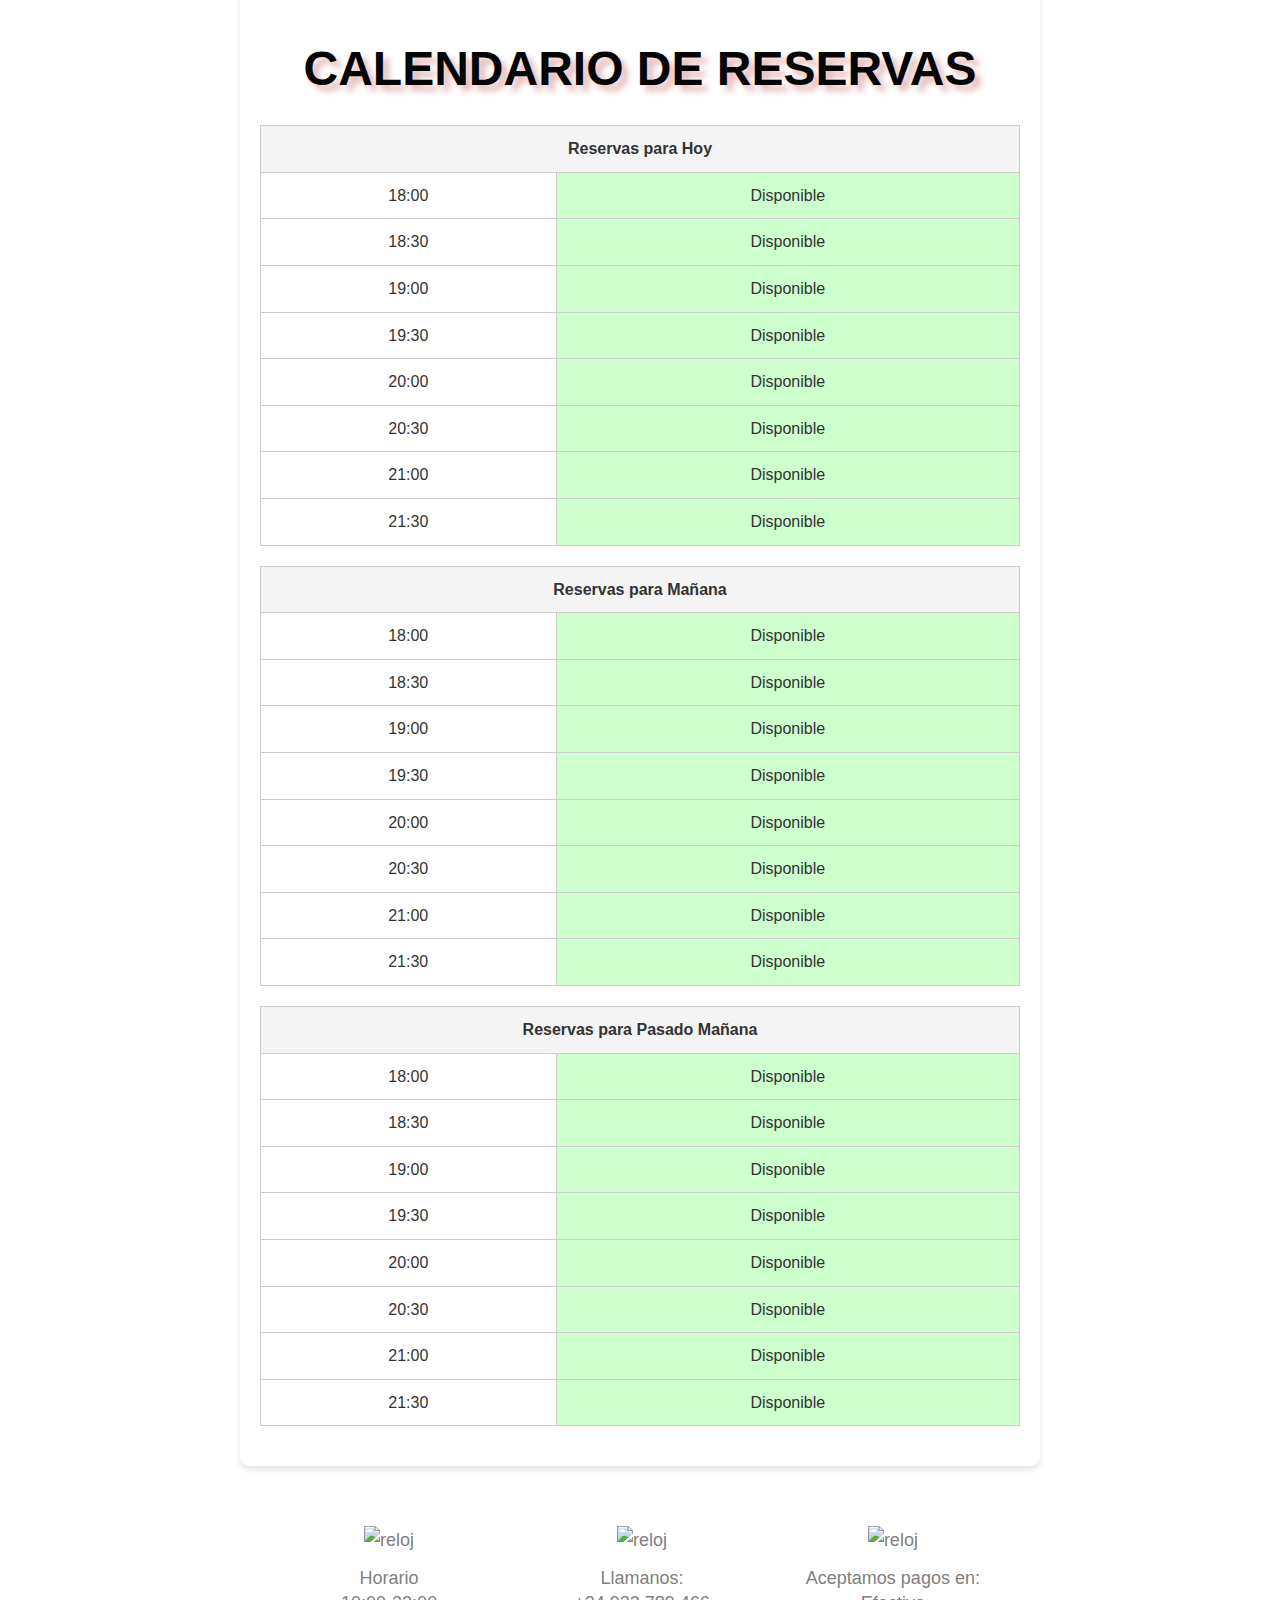
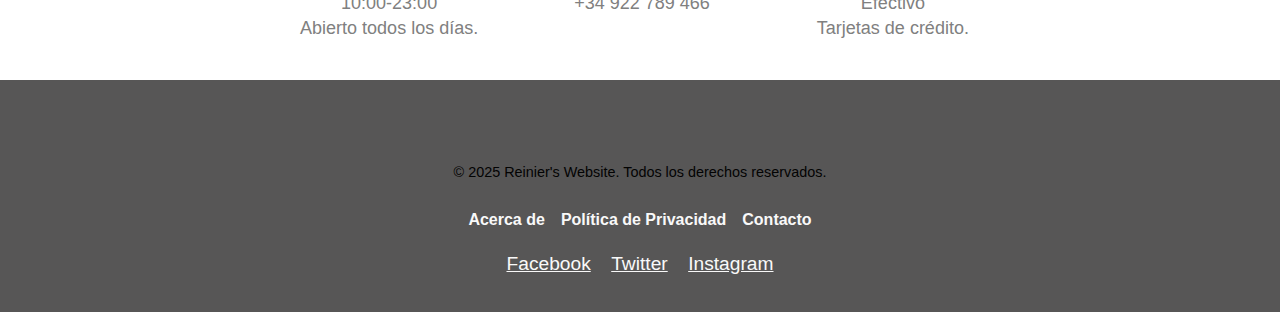
==== commit 90ad2df3: "a" ====
--- a/index.html
+++ b/index.html
@@ -67,7 +67,7 @@
                 
                     <img src="./assets/images/bellabot2.jpg" alt="bellabot">
 
-                    <a href="tel:+123456789" class="llama">Llamame
+                    <a href="tel:+123456789" class="llama">Llamar ahora
                         
                     </a>
                 
--- a/assets/styles/styles_principal.css
+++ b/assets/styles/styles_principal.css
@@ -197,59 +197,82 @@
 }
 
 /* Estilos básicos para el modal */
-.popup-overlay {
-    display: none;
+.popup {
+    display: none; /* Oculto inicialmente */
+    position: fixed;
+    top: 50%;
+    left: 50%;
+    transform: translate(-50%, -50%);
+    background: white;
+    box-shadow: 0 4px 8px rgba(0, 0, 0, 0.2);
+    border-radius: 10px;
+    padding: 20px;
+    text-align: center;
+    z-index: 1001;
+    animation: fadeIn 0.5s forwards;
+}
+@keyframes fadeIn{
+from {
+    opacity: 0; /* Comienza transparente */
+    transform: translate(-50%, -60%); /* Posición inicial un poco más arriba */
+    }
+    to {
+    opacity: 1; /* Totalmente visible */
+    transform: translate(-50%, -50%); /* Posición final */
+    }
+}
+
+.popup img {
+width: 300px;
+height: auto;
+margin-bottom: 10px;
+}
+
+
+.popup .llama {
+    display: inline-flex;
+    align-items: center;
+    justify-content: center;
+    gap: 8px;
+    padding: 10px 20px;
+    background-color: #e74c3c;
+    color: yellow;
+    text-decoration: none;
+    border-radius: 5px;
+    font-size: 18px;
+    cursor: pointer;
+    animation: infinite 2s pulse;
+}
+
+.popup .llama i {
+font-size: 22px;
+}
+
+.popup button {
+    margin-top: 10px;
+    padding: 8px 16px;
+    border: none;
+    background-color: #ddd;
+    color: #333;
+    border-radius: 5px;
+    cursor: pointer;
+}
+
+.popup button:hover {
+    background-color: #bbb;     
+}
+
+.overlay {
+    display: none; /* Oculto inicialmente */
     position: fixed;
     top: 0;
     left: 0;
     width: 100%;
     height: 100%;
     background-color: rgba(0, 0, 0, 0.5);
-    z-index: 999;
-}
-
-/* Estilos del popup */
-.popup {
-display: flex;
-flex-wrap: wrap;
-position: fixed;
-top: 50%;
-left: 50%;
-transform: translate(-50%, -50%);
-background-color: #fff;
-padding: 20px;
-border-radius: 10px;
-box-shadow: 0 4px 8px rgba(0, 0, 0, 0.3);
-z-index: 1000;
-}
-
-.popup button {
-margin-top: 10px;
-padding: 10px 20px;
-background-color: #007bff;
-color: white;
-border: none;
-border-radius: 5px;
-cursor: pointer;
-}
-
-.popup button:hover {
-background-color: #0056b3;
-}
-
-
-.llama {
-    font-family: 'Franklin Gothic Medium', 'Arial Narrow', Arial, sans-serif;
-    font-size: 3rem;
-    border: 2px solid;
-    text-decoration: none;
-    color: yellow;
-    background-color: #e74c3c;
-    padding:20px;
-    display: inline-block;
-    cursor: pointer;
-    animation: pulse 1.5s infinite; /* Aplica la animación */
-}
+    z-index: 1000;
+}
+
 
 @keyframes pulse {
     0%, 100% {
@@ -288,7 +311,9 @@
     .popup h2{
         margin: -10px;
     }
-    
+    .popup a{
+        margin: 5px;
+    }
 }
 
 @keyframes glow {
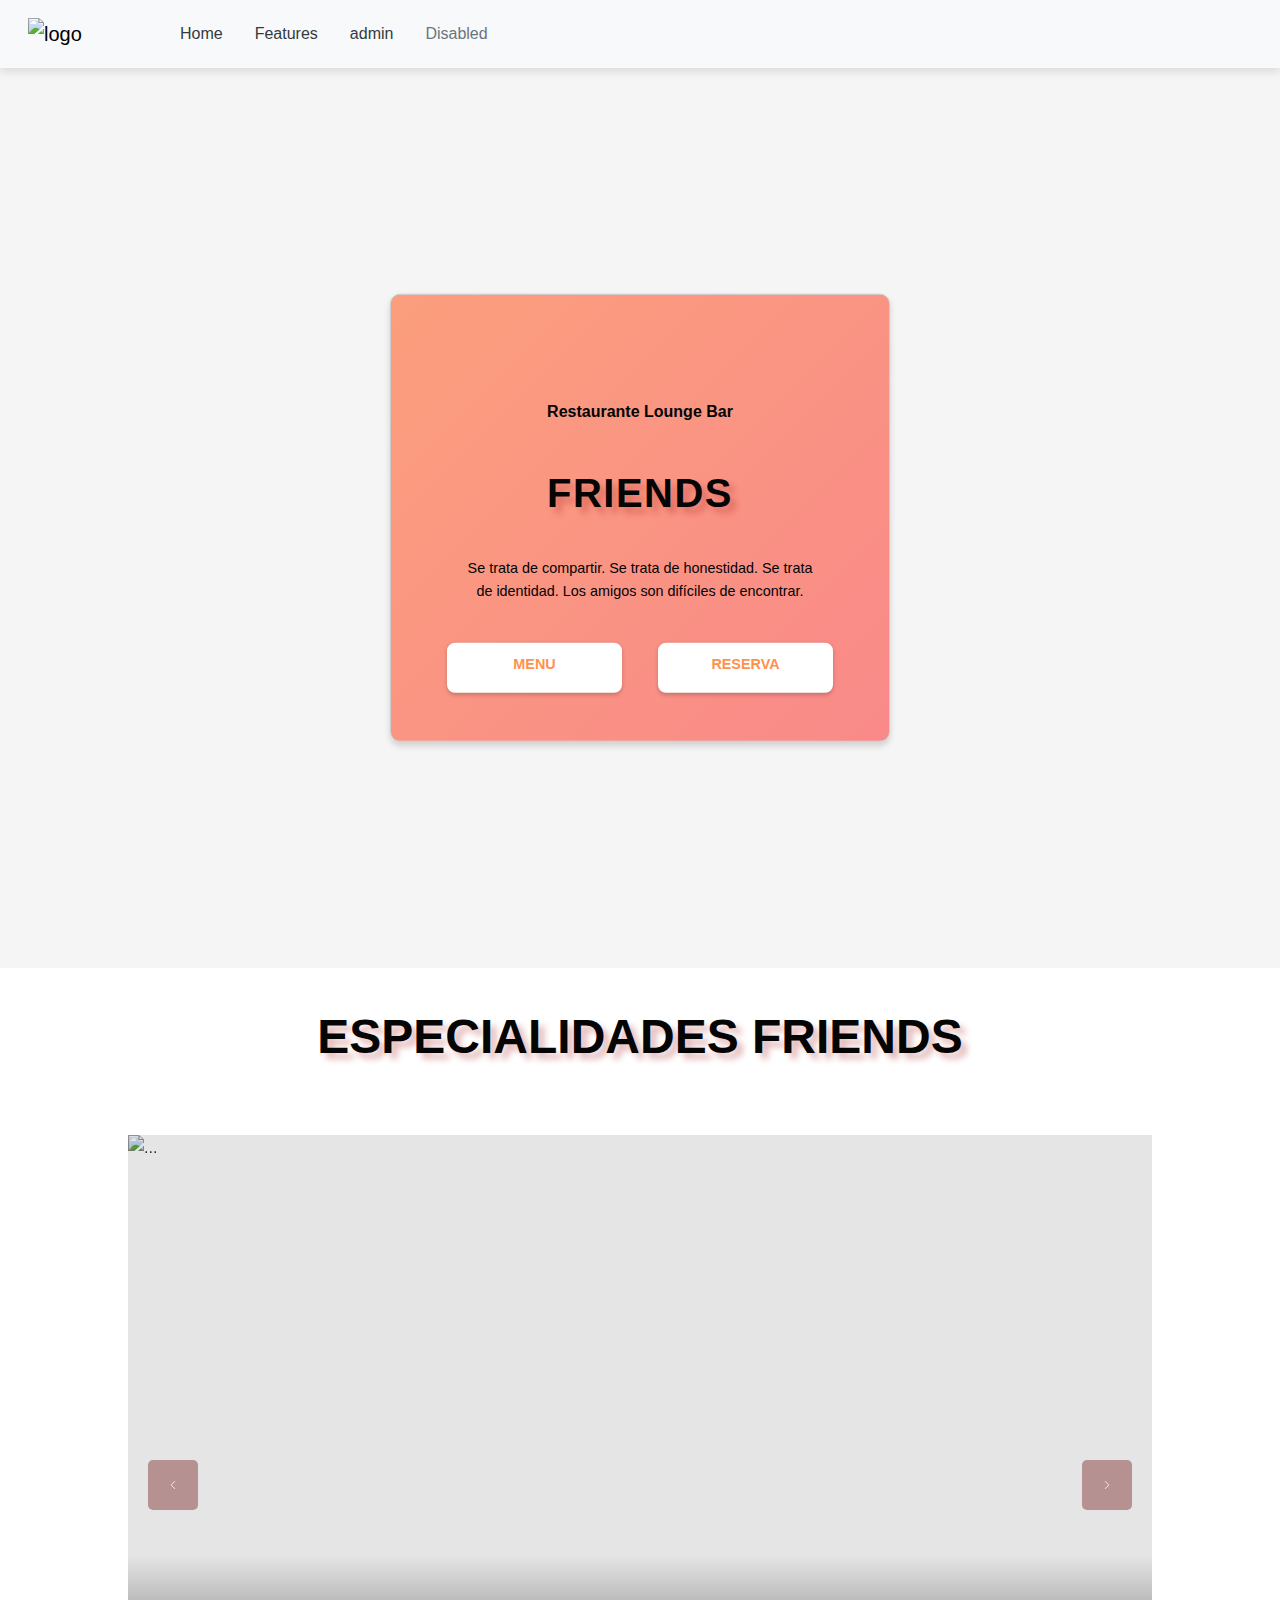
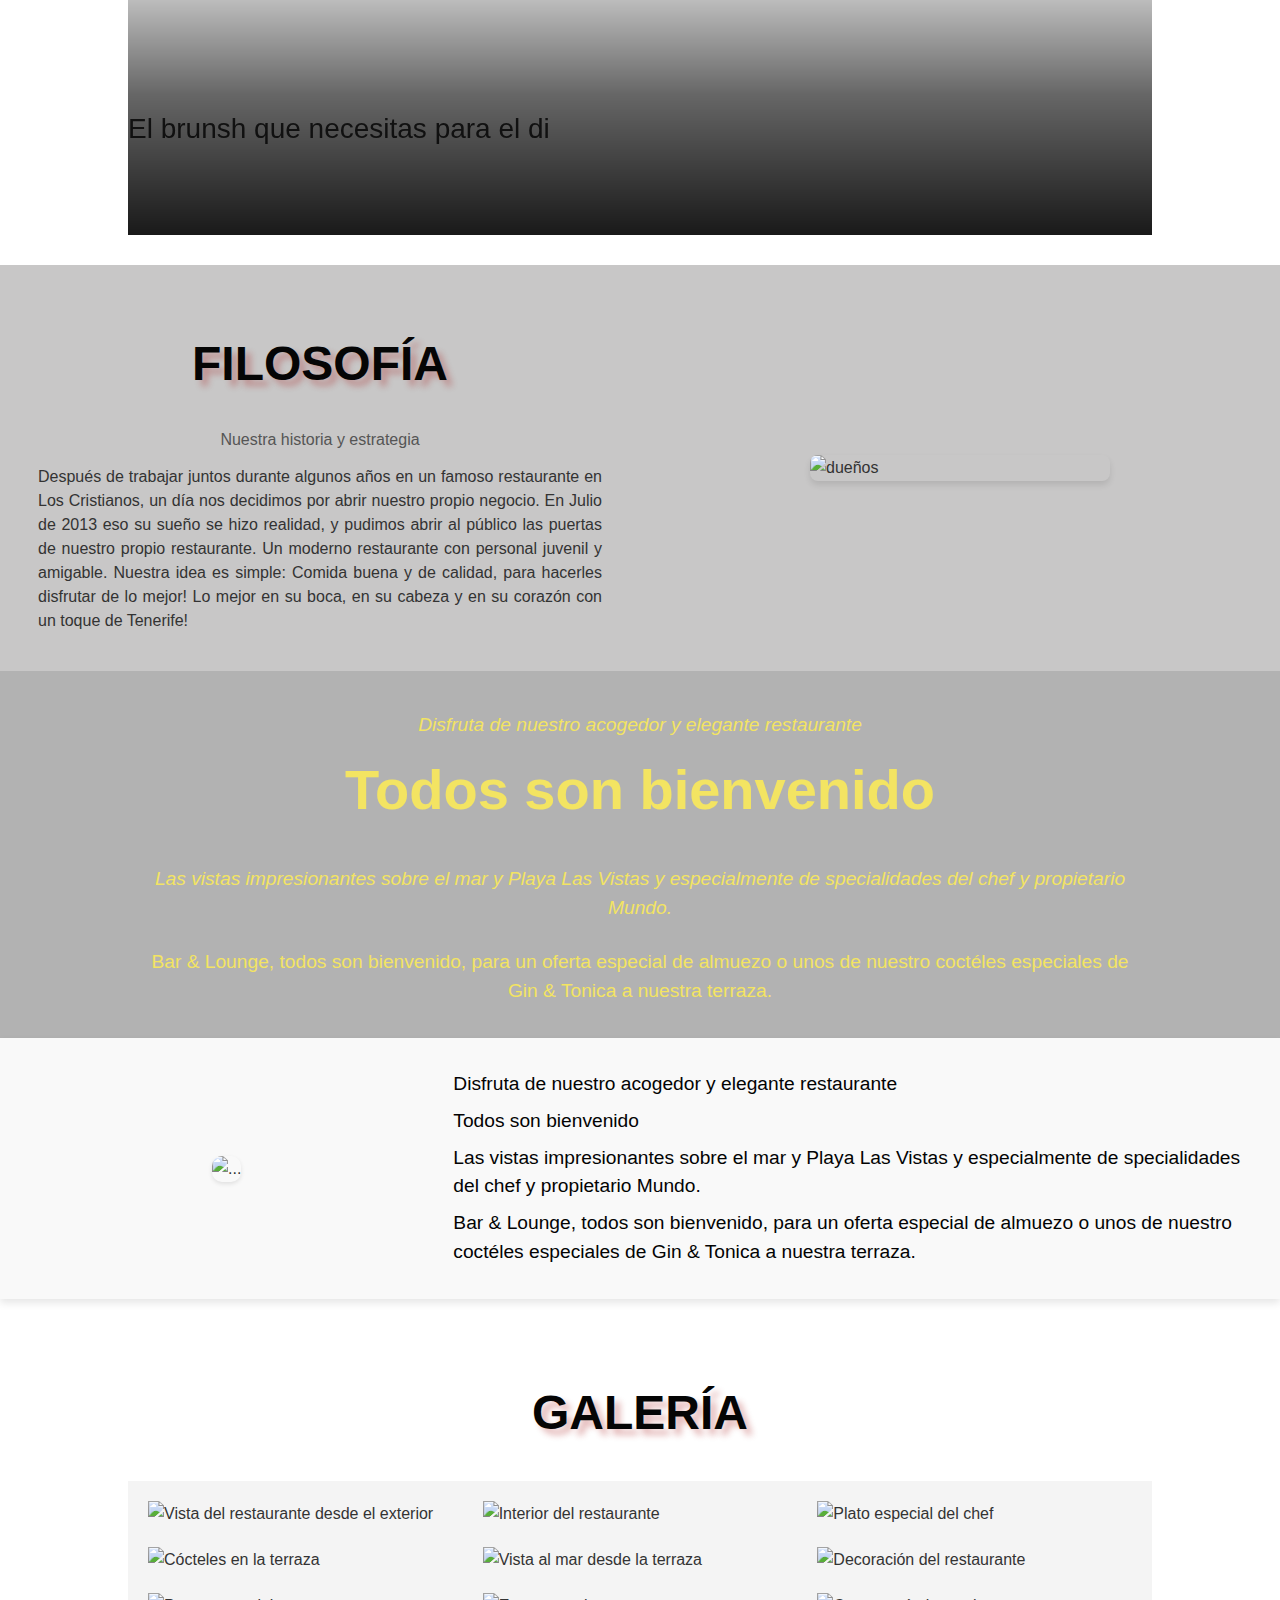
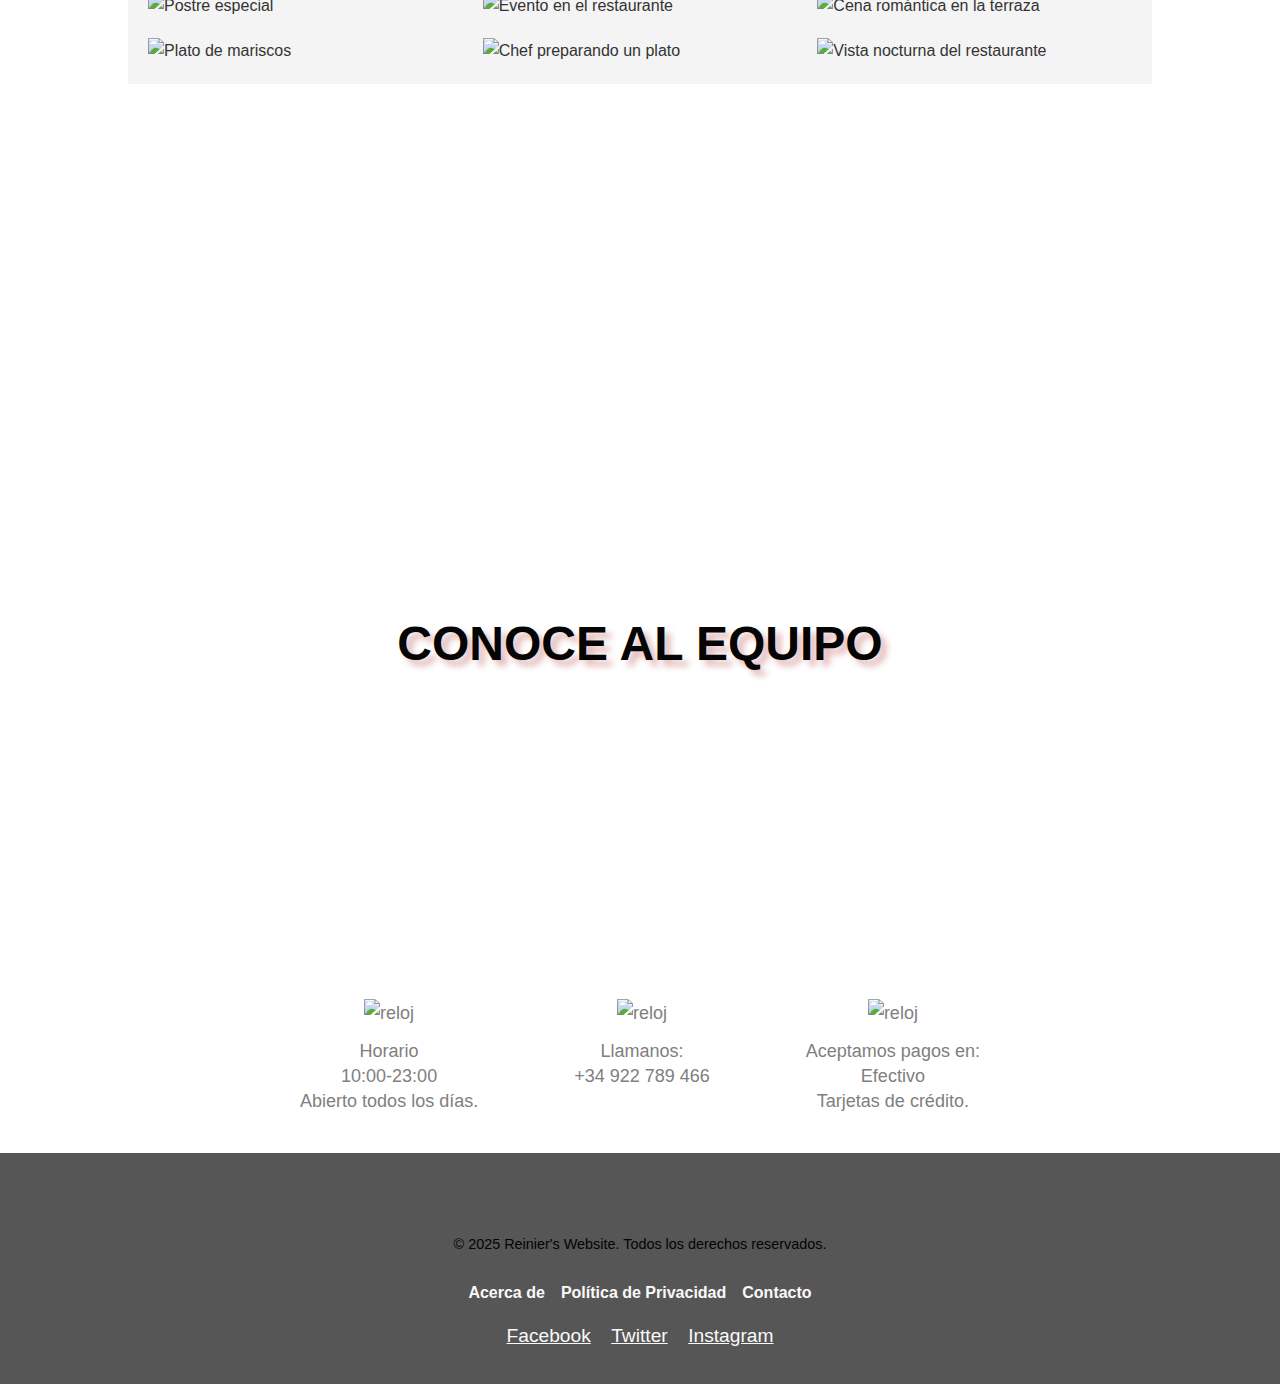
==== commit 55905e15: "a" ====
--- a/index.html
+++ b/index.html
@@ -11,7 +11,7 @@
     <link rel="stylesheet" href="./assets/styles/estilos2.css">
     <link rel="stylesheet" href="./assets/styles/footer.css">
     <link rel="stylesheet" href="./assets/styles/p_pequeñas.css">
-    <link rel="stylesheet" href="./assets/styles/reserva.css">
+    <!--<link rel="stylesheet" href="./assets/styles/reserva.css">-->
 
 </head>
 <body>
@@ -67,7 +67,7 @@
                 
                     <img src="./assets/images/bellabot2.jpg" alt="bellabot">
 
-                    <a href="tel:+123456789" class="llama">Llamar ahora
+                    <a href="tel:922789466" class="llama">Llamar ahora
                         
                     </a>
                 
@@ -196,7 +196,7 @@
         
     </div>
 
-<!--reserva-->
+<!--reserva
 <section class="s_reserva" id="formulario">
     <div class="reserva">
         <h2>Reserva tu Mesa</h2>
@@ -207,7 +207,7 @@
             <label for="hora">Hora:</label>
             <select id="hora" name="hora" required>
                 <option value="" disabled selected>Selecciona la hora...</option>
-                <!-- Las opciones se generarán dinámicamente con JavaScript -->
+                <!-- Las opciones se generarán dinámicamente con JavaScript 
             </select>
             
             <label for="nombre">Nombre:</label>
@@ -225,13 +225,13 @@
     
     
 </section>
-<!--calendario-->
+<!--calendario
 <section class="calendar">
     <h2>Calendario de Reservas</h2>
     <div id="calendar">
-        <!-- El contenido del calendario será generado dinámicamente -->
-    </div>
-</section>
+        <!-- El contenido del calendario será generado dinámicamente 
+    </div>
+</section>-->
 
 
 <!--contacto-->
--- a/assets/styles/estilos2.css
+++ b/assets/styles/estilos2.css
@@ -197,7 +197,7 @@
     flex-direction: column;
     justify-content: center;
     align-items: center;
-    height: 60vh;
+    height: 70vh;
     margin: 0 auto;
 }
 
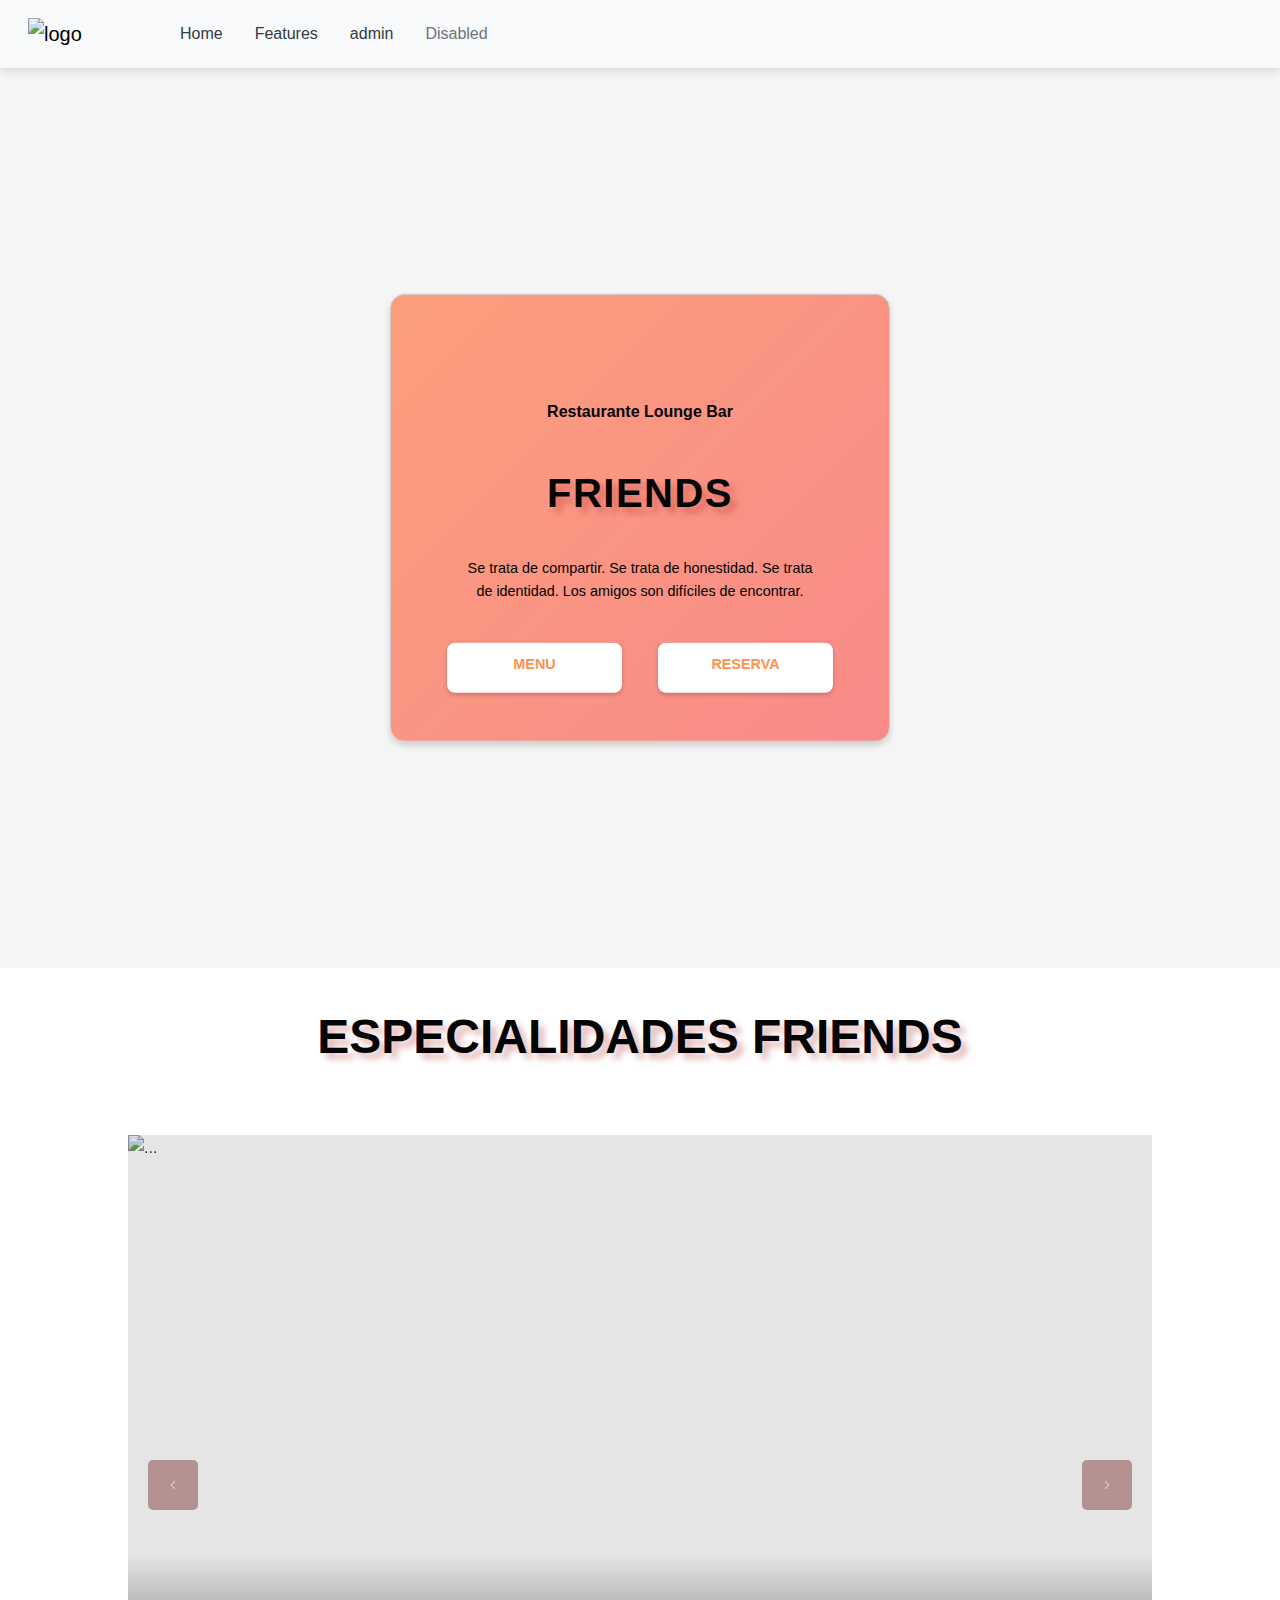
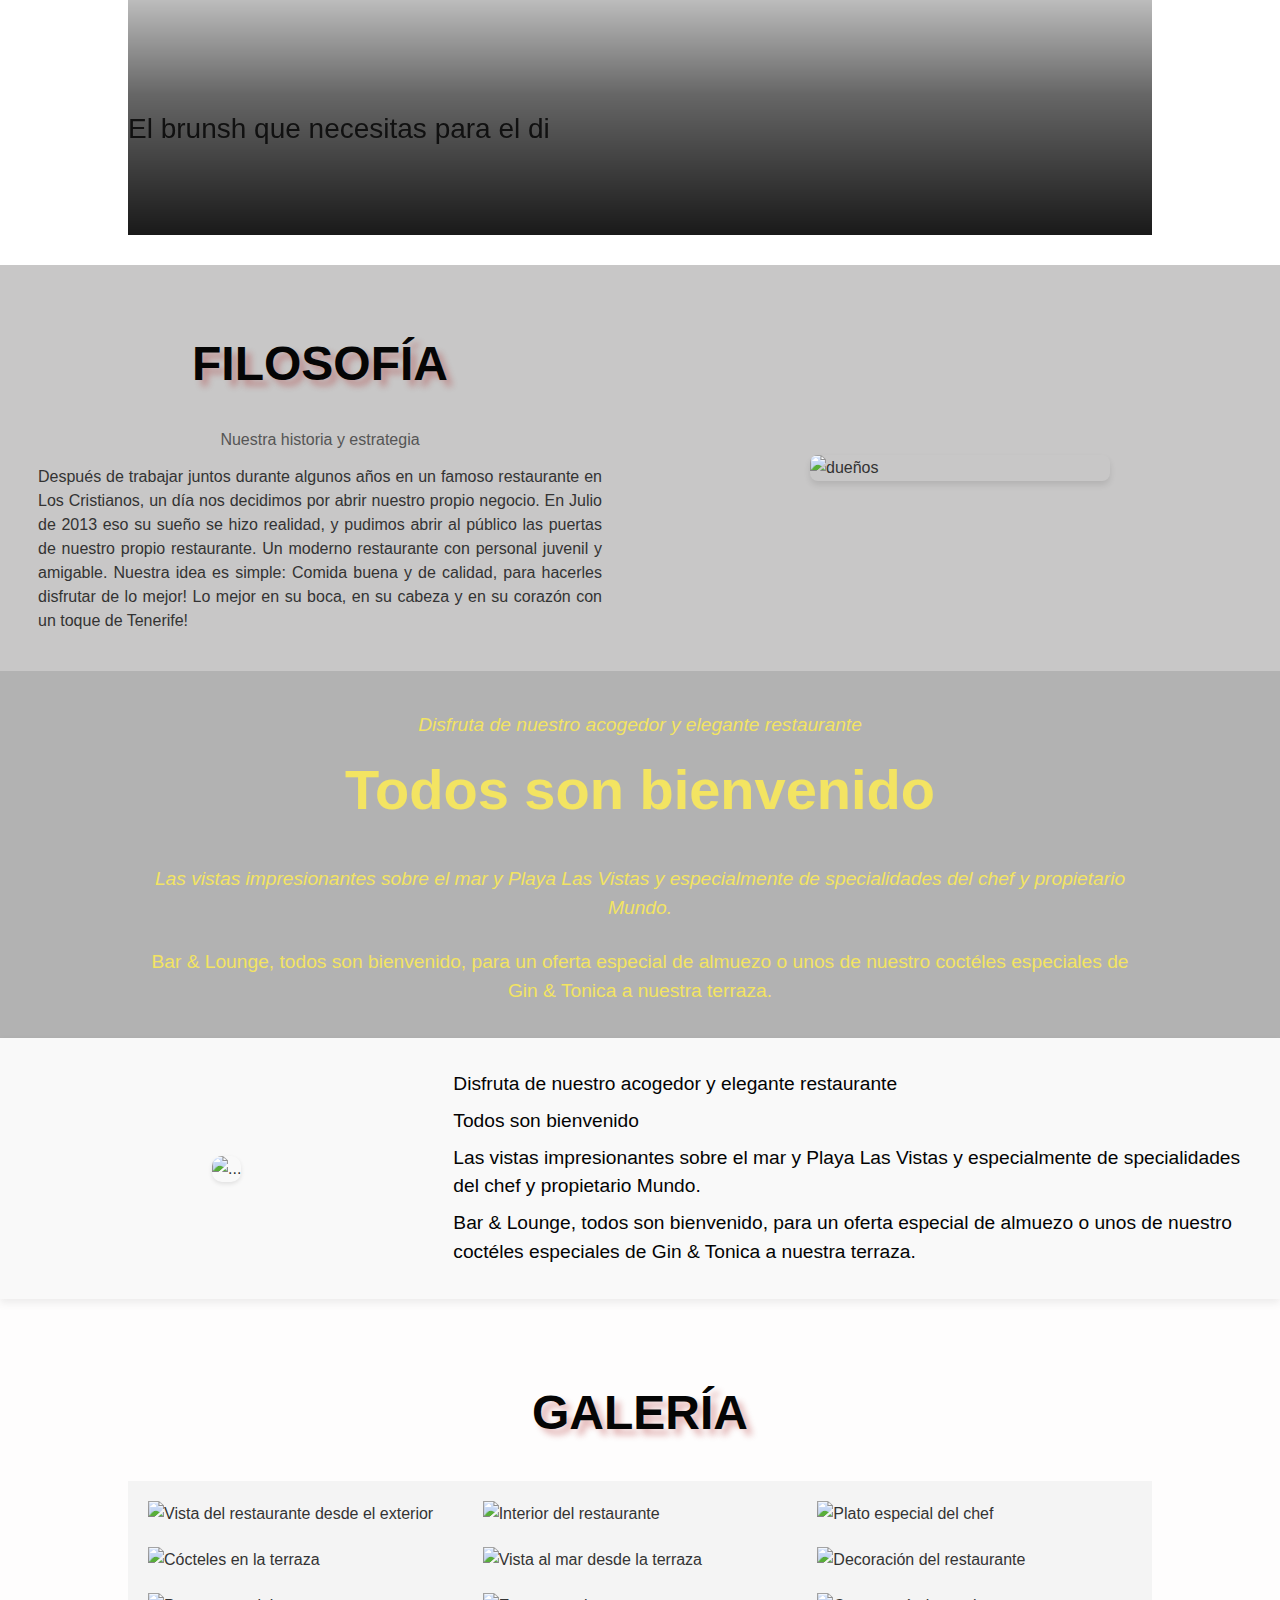
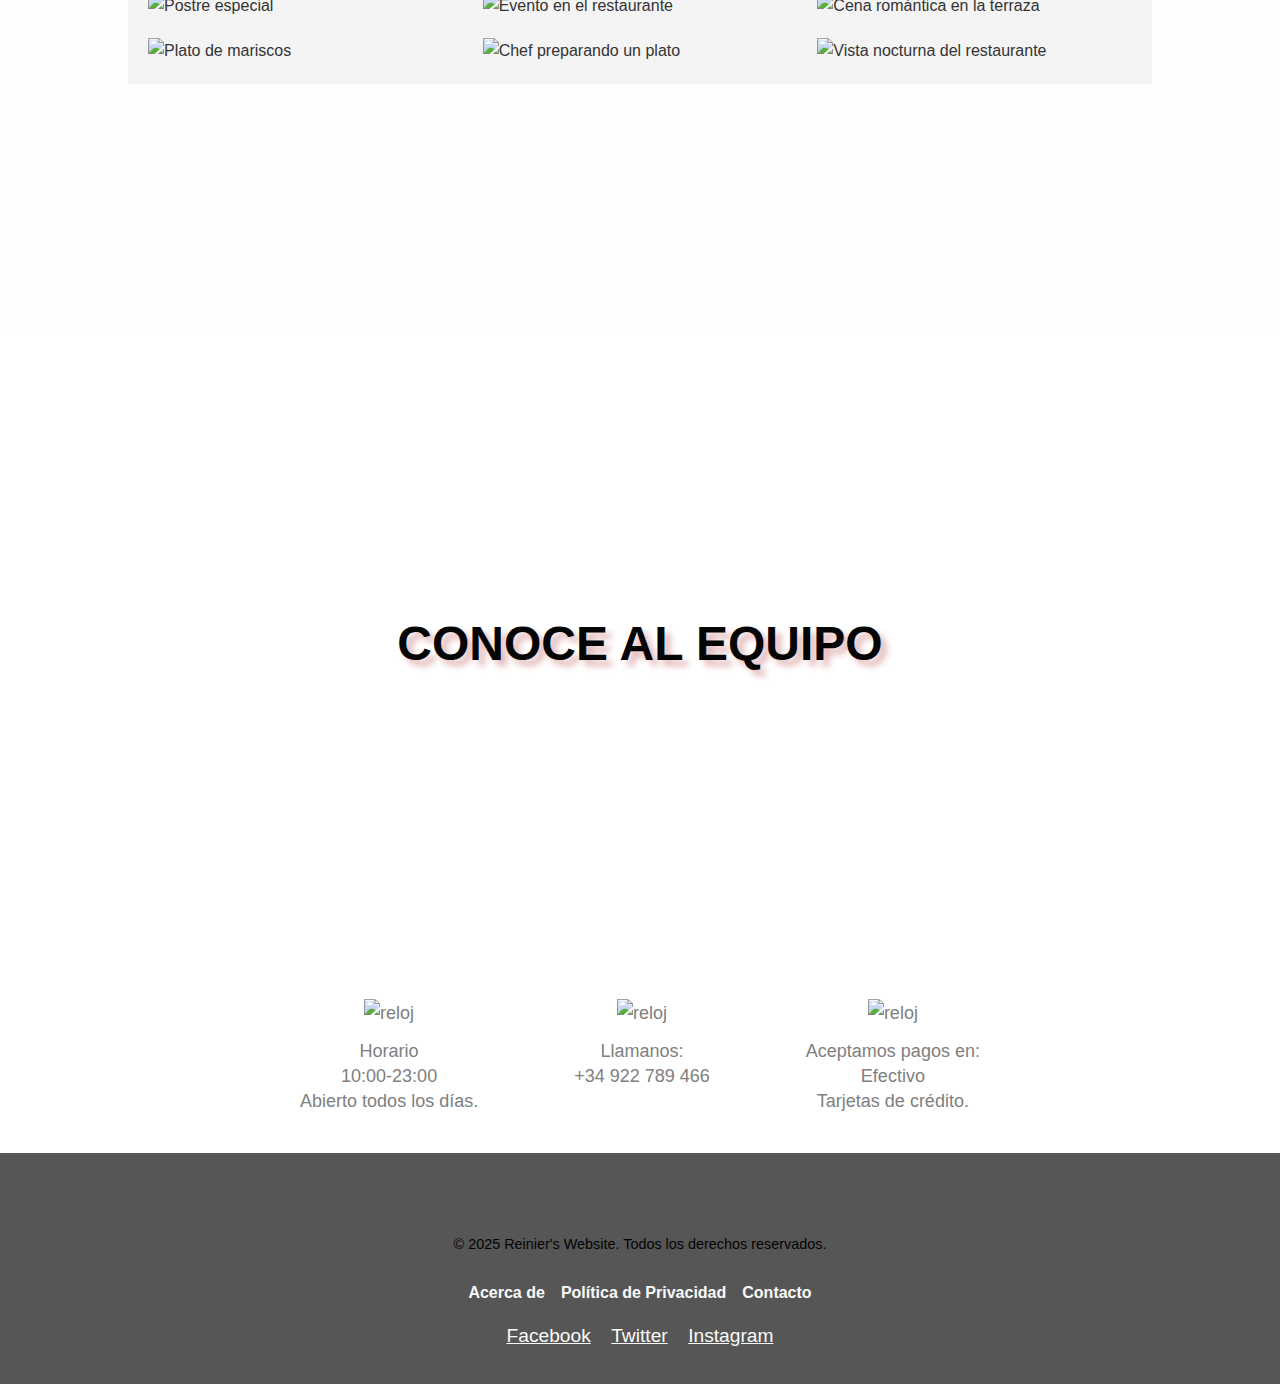
==== commit 28a7fcda: "a" ====
--- a/index.html
+++ b/index.html
@@ -61,8 +61,9 @@
                     <a href="#formulario" class="btn" target="_blank">RESERVA</a>
                 </div>
             </div>
+            <!--popup-->
             <div class="popup" id="popup">
-                <h2>¡Hola!</h2>
+                <h3>¡Hola!</h3>
                 <p>Me llamo Lola y soy tu amigo en el restaurant, si quieres conocerme reserva una mesa. </p>
                 
                     <img src="./assets/images/bellabot2.jpg" alt="bellabot">
@@ -75,6 +76,7 @@
                 
                 <button id="closePopup">Cerrar</button>
             </div>
+            
         </section>
 
         
--- a/assets/styles/styles_principal.css
+++ b/assets/styles/styles_principal.css
@@ -117,16 +117,6 @@
 
 
 /*sección inicio*/
-.container_inicio {
-    background: linear-gradient(135deg, rgba(255, 145, 77, 0.5), rgba(252, 103, 103, 0.5)); /* Fondo degradado moderno */
-    padding: 2rem; /* Espaciado más adaptado a pantallas pequeñas */
-    text-align: center;
-    border-radius: 15px; /* Bordes redondeados para estilo suave */
-    box-shadow: 0 4px 15px rgba(0, 0, 0, 0.2); /* Mayor profundidad */
-    color: #ffffff; /* Texto blanco para contraste */
-    max-width: 100%; /* Asegura que no se desborde en pantallas pequeñas */
-    
-}
 
 .texto_inicio p:first-child {
     font-size: 1rem; /* Tamaño optimizado para accesibilidad */
@@ -228,6 +218,15 @@
 margin-bottom: 10px;
 }
 
+.popup h3 {
+    font-size: 32px; /* Tamaño ligeramente más grande */
+    font-weight: bold;
+    color: #333; /* Cambia el color a un tono gris oscuro para mejor legibilidad */
+    text-shadow: 2px 2px 4px rgba(252, 1, 1, 0.4); /* Más intensidad y transparencia en el efecto de sombra */
+    padding: 10px 0; /* Añade un espaciado interno para separación del texto */
+    
+}
+
 
 .popup .llama {
     display: inline-flex;
@@ -292,8 +291,11 @@
 }
 
 @media  (max-width: 768px) {
+    .popup{
+        width: 230px;
+    }
     .llama {
-        width: 150px; /* Ajusta el tamaño para pantallas pequeñas */
+        width: 100%; /* Ajusta el tamaño para pantallas pequeñas */
         font-size: 28px; /* Tamaño de fuente más pequeño */
         height: auto;
         border-radius: 35px;
@@ -302,16 +304,19 @@
         text-align: center;
     }
     .popup img{
-        width: 100%;
+        width: 80%;
     }
     .popup p{
-        font-size: 1rem;
+        font-size: 14px;
         text-align: center;
-    }
-    .popup h2{
-        margin: -10px;
+        
+    }
+    .popup h3{
+        font-size: 24px;
+        margin-top: -10px;
     }
     .popup a{
+        width: 150px;
         margin: 5px;
     }
 }
@@ -330,22 +335,27 @@
 
 /* Sección inicio */
 .container_inicio {
+    background: linear-gradient(135deg, rgba(255, 145, 77, 0.5), rgba(252, 103, 103, 0.5)); /* Fondo degradado moderno */
     position: absolute; /* Se posiciona en relación a la ventana o contenedor */
     top: 50%; /* Centra verticalmente */
     left: 50%; /* Centra horizontalmente */
     transform: translate(-50%, -50%); /* Ajusta el centro exacto */
-    padding: 3rem; /* Usa rem para mejor escalabilidad */
-    background-color: rgba(252, 3, 3, 0.3); /* Fondo semitransparente */
+    padding: 3rem; /* Espaciado interno ajustado */
+    text-align: center;
+    border-radius: 15px; /* Bordes redondeados suaves */
     border: 1px solid #ccc; /* Borde gris claro */
-    border-radius: 0.625rem; /* Usa rem para bordes redondeados */
-    box-shadow: 0 0.25rem 0.375rem rgba(0, 0, 0, 0.15); /* Sombra más precisa */
-    z-index: 2; /* Mantiene el contenedor encima */
+    box-shadow: 0 0.25rem 0.375rem rgba(0, 0, 0, 0.15); /* Sombra sutil y precisa */
+    z-index: 2; /* Mantiene el contenedor sobre otros elementos */
+    color: #ffffff; /* Texto blanco para contraste */
     display: flex; /* Flexbox para distribución */
     flex-direction: column; /* Organización vertical */
     width: 40%; /* Ancho relativo */
-    max-width: 500px; /* Limita el ancho en pantallas grandes */
-    min-width: 300px; /* Asegura un ancho mínimo */
-}
+    max-width: 500px; /* Ancho máximo en pantallas grandes */
+    min-width: 300px; /* Ancho mínimo */
+    
+    background-color: rgba(252, 3, 3, 0.3); /* Fondo semitransparente adicional */
+}
+
 
 .texto_inicio {
     display: flex; /* Flexbox para organizar el contenido */
--- a/assets/styles/estilos2.css
+++ b/assets/styles/estilos2.css
@@ -138,7 +138,7 @@
     justify-content: center;
     flex-direction: column;
     
-    background-image: url("../images/galeria/playa.jpg");
+    background-color: rgba(252, 250, 250, 0.3);
     background-repeat: no-repeat;
     background-attachment: fixed;
     min-height: 70vh;
--- a/assets/styles/p_pequeñas.css
+++ b/assets/styles/p_pequeñas.css
@@ -18,10 +18,20 @@
         flex-direction: column;
         align-items: center;
     }
+    
+}
+@media screen and (max-width: 280px) and (max-height: 653px) {
+    .container_inicio {
+        padding: 1rem; /* Reduce el espaciado interno para aprovechar mejor el espacio disponible */
+        font-size: 4px; /* Ajusta el tamaño de fuente para mejorar la legibilidad */
+        border-radius: 10px; /* Bordes ligeramente menos redondeados para pantallas más pequeñas */
+        width: 90%;
+    }
+
 }
 
 /* Media Query: Pantallas pequeñas (máx. 480px) */
-@media screen and (max-width: 480px)  {
+@media screen and (max-width: 768px)  {
     .container_inicio {
         padding: 1.5rem;
         border-radius: 10px;
@@ -138,38 +148,56 @@
     }
 
     .gallery {
-        display: flex;
-        flex-wrap: wrap;
-        gap: 10px;
-        justify-content: center;
-        align-items: center;
-    }
-
+        grid-template-columns: repeat(2, 1fr); /* Fuerza a tener dos columnas */
+        grid-gap: 10px; /* Reduce el espacio entre elementos */
+        padding: 10px; /* Reduce el espaciado general */
+        width: 100%; /* Ajusta el ancho para ocupar toda la pantalla */
+        margin: 0 auto; /* Centra el contenido */
+    }
+    
     .gallery img {
-        width: 100%;
-        height: auto;
-        border-radius: 5px;
-        cursor: pointer;
-        box-shadow: var(--box-shadow);
-        transition: transform 0.3s ease-in-out;
-    }
+        display: inline-block; /* Visualización estándar */
+        transition: all 0.3s ease-in-out; /* Suave transición al cambiar estilos */
+    }
+    
+    .gallery img.fullscreen {
+        position: fixed; /* Fija la imagen a la ventana completa */
+        top: 0;
+        left: 0;
+        width: 100vw; /* Ancho completo de la ventana */
+        height: 100vh; /* Alto completo de la ventana */
+        object-fit: contain; /* Mantiene proporciones de la imagen */
+        background: rgba(0, 0, 0, 0.9); /* Fondea con negro semitransparente */
+        z-index: 9999; /* Asegura que esté encima de todo */
+    }
+    
+    
+    
+    
 
     .gallery img:hover {
         transform: scale(1.05);
     }
 
     #zoom-overlay {
-        display: none;
         position: fixed;
         top: 0;
         left: 0;
-        width: 100%;
-        height: 100%;
-        background-color: rgba(0, 0, 0, 0.8);
-        justify-content: center;
-        align-items: center;
+        width: 100vw; /* Ancho completo de la pantalla */
+        height: 100vh; /* Alto completo de la pantalla */
+        background-color: rgba(0, 0, 0, 0.8); /* Fondo oscuro */
+        display: none; /* Inicialmente oculto */
+        align-items: center;
+        justify-content: center;
         z-index: 1000;
     }
+    
+    #zoomed-image {
+        max-height: 90%; /* Asegura que no se salga verticalmente */
+        border-radius: 10px; /* Bordes redondeados para un diseño elegante */
+        box-shadow: 0 4px 10px rgba(0, 0, 0, 0.5); /* Sombra para dar profundidad */
+    }
+    
 
     .staff {
         display: flex;
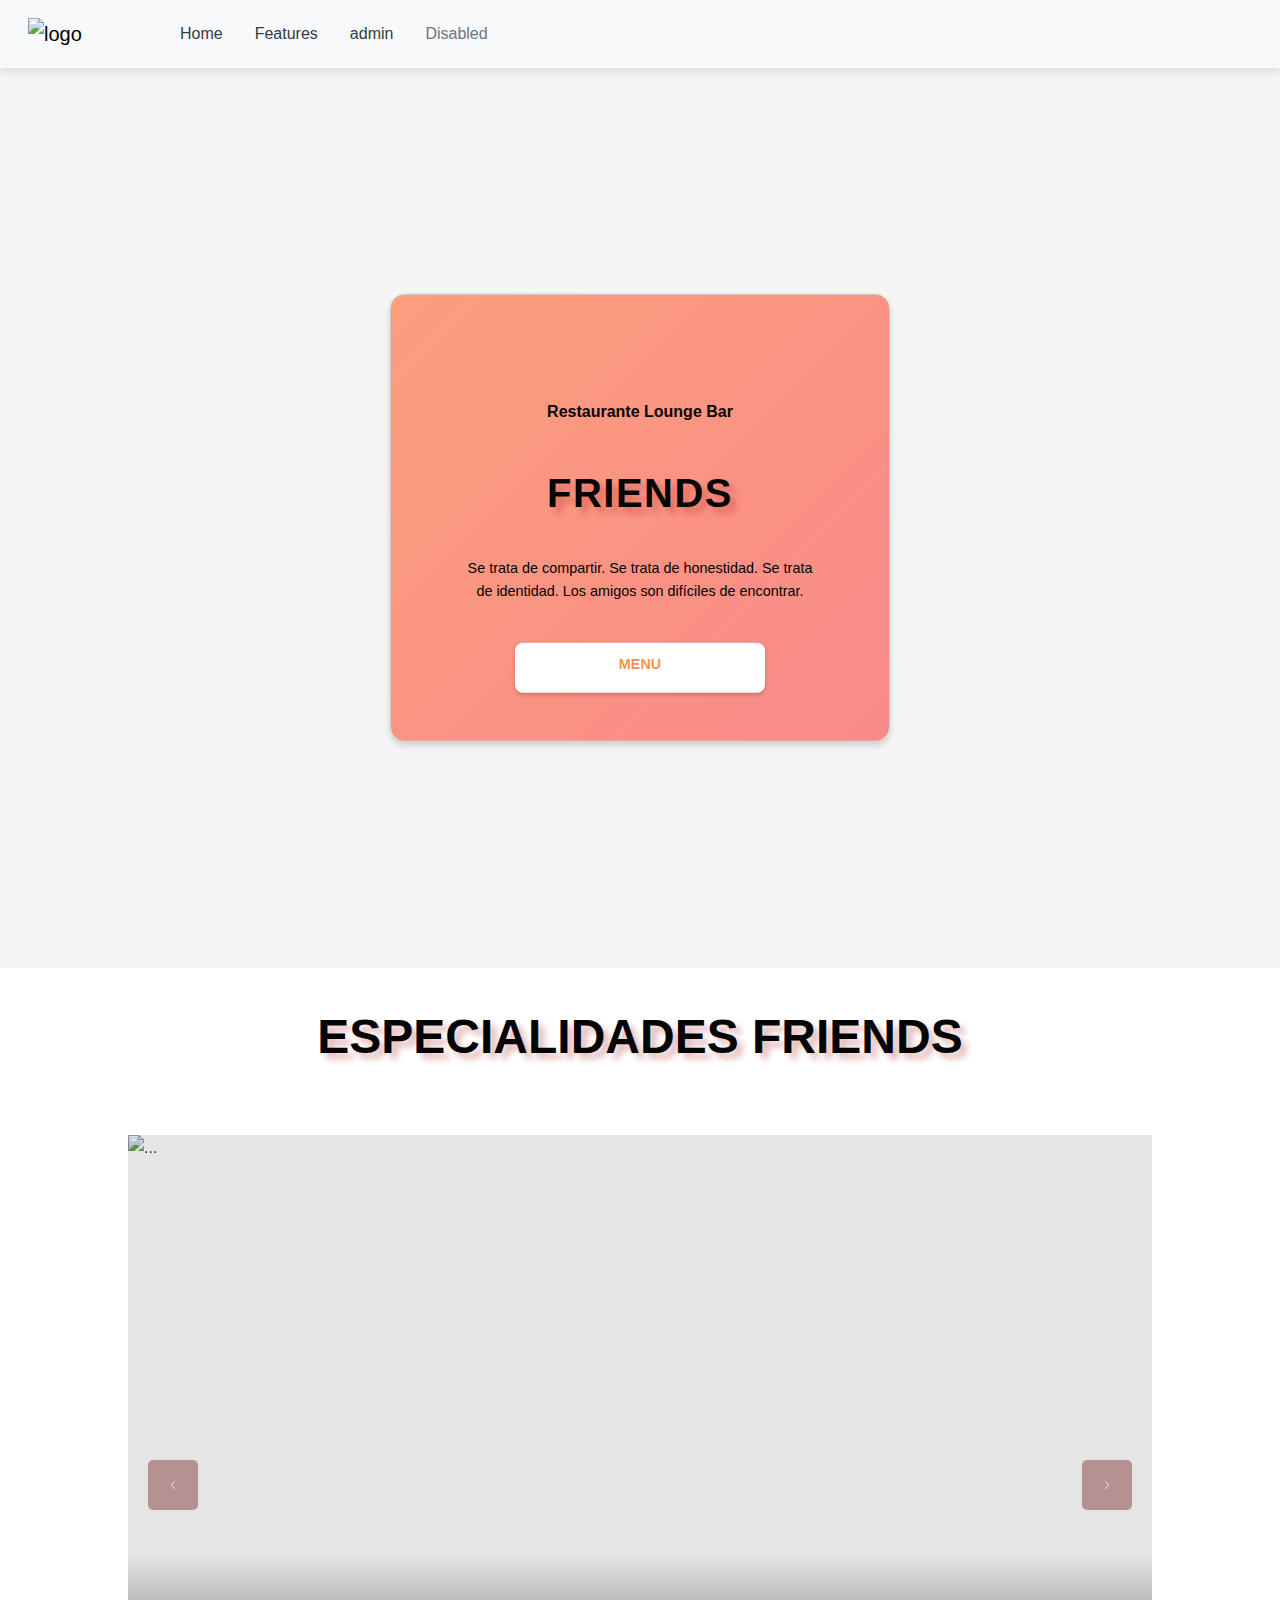
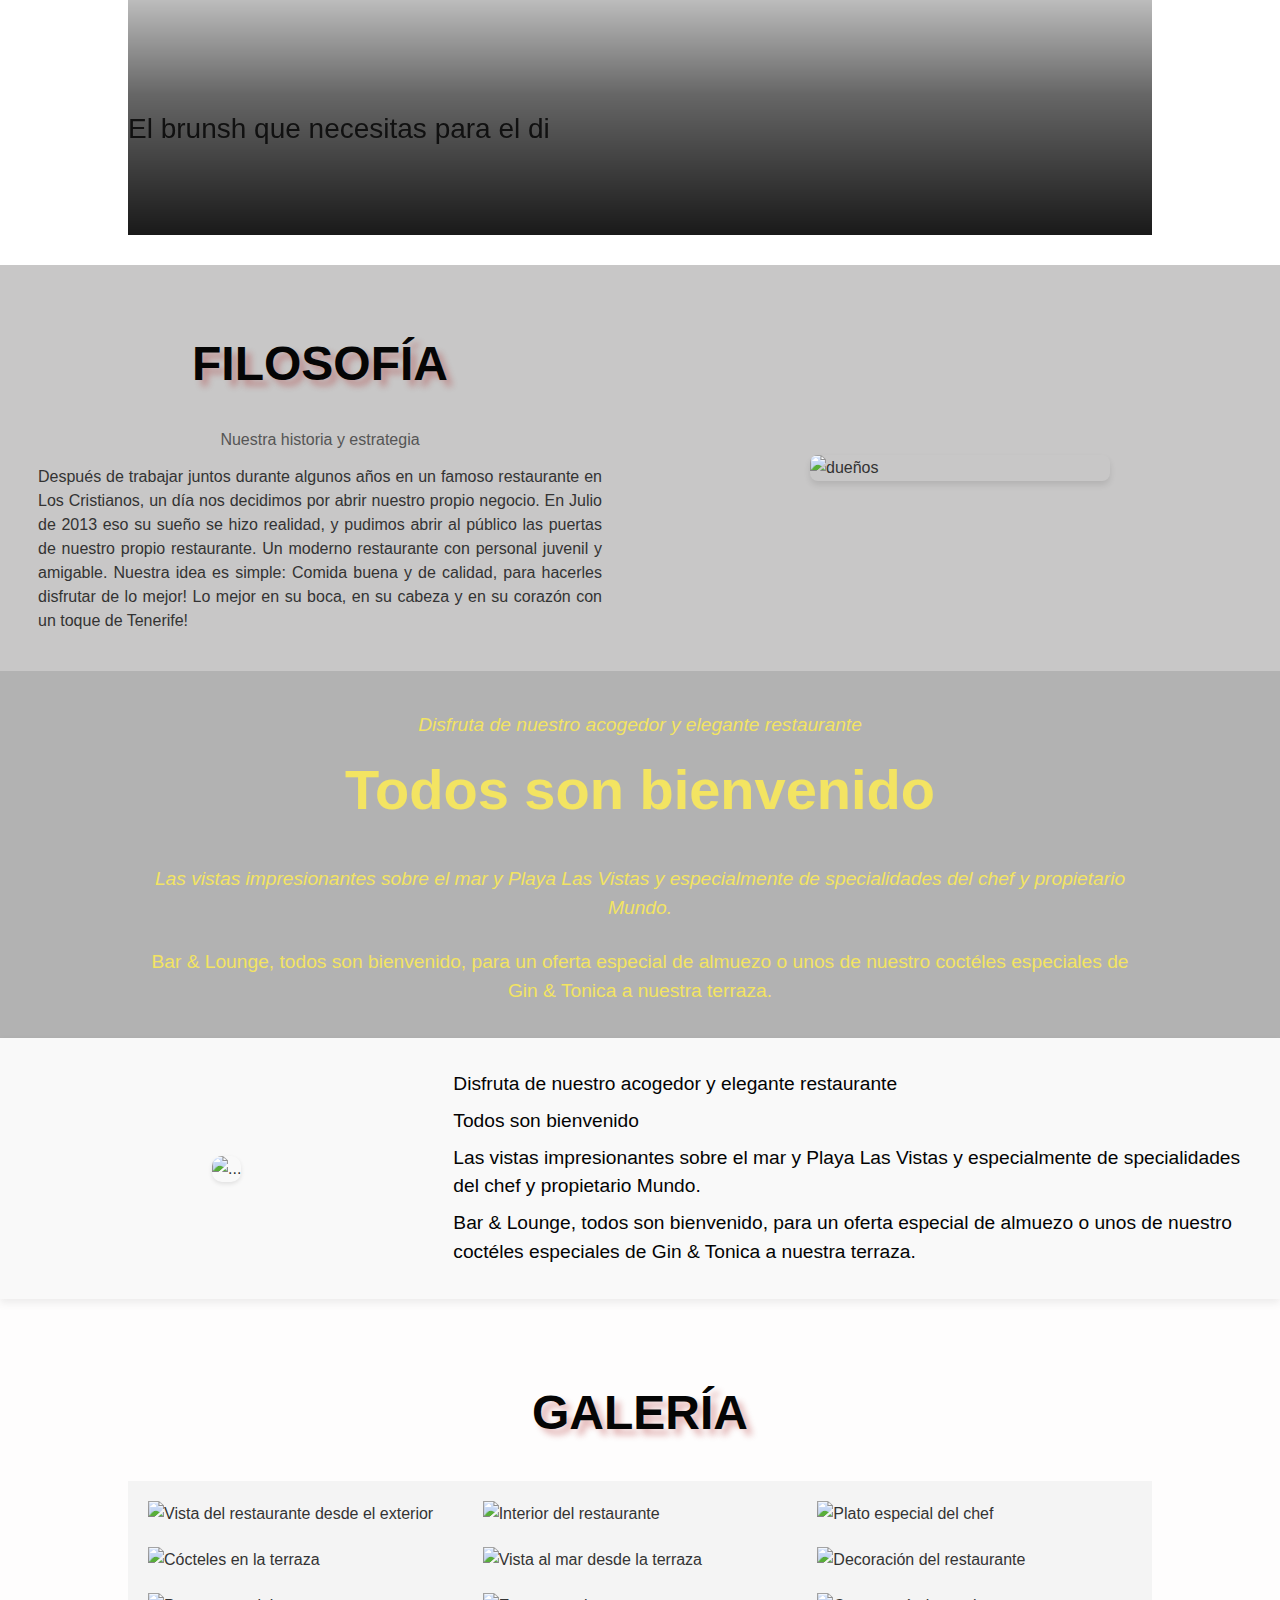
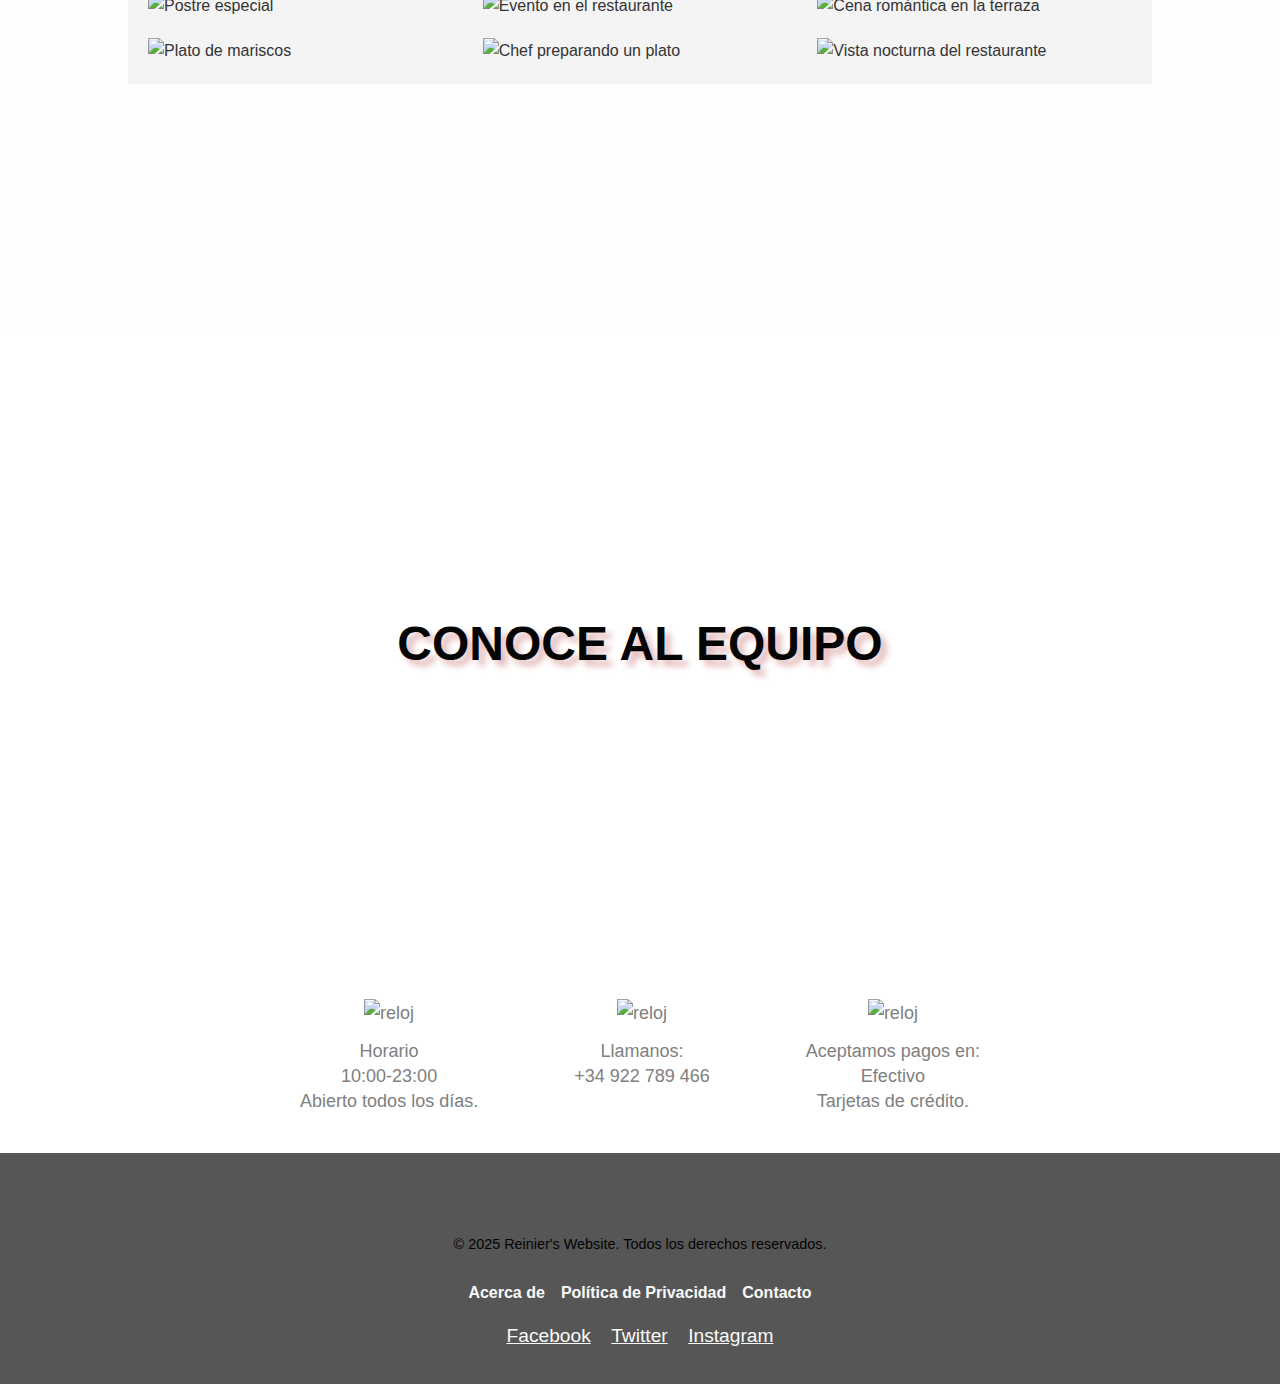
==== commit 55278acd: "a" ====
--- a/index.html
+++ b/index.html
@@ -51,24 +51,25 @@
             <!-- La animación o efectos se aplicarán solo al fondo de esta sección -->
             <div class="container_inicio">
                 <div class="texto_inicio">
-                    <p>Restaurante Lounge Bar</p>
+                    <p class="pr">Restaurante Lounge Bar</p>
                     <h1>FRIENDS</h1>
                     <p>Se trata de compartir. Se trata de honestidad.
                     Se trata de identidad. Los amigos son difíciles de encontrar.</p>
                 </div>
                 <div class="botones_inicio">
                     <a href="menu.html" class="btn">MENU</a>
-                    <a href="#formulario" class="btn" target="_blank">RESERVA</a>
+                    
                 </div>
             </div>
             <!--popup-->
             <div class="popup" id="popup">
                 <h3>¡Hola!</h3>
-                <p>Me llamo Lola y soy tu amigo en el restaurant, si quieres conocerme reserva una mesa. </p>
+                <p>Soy Lola tu amigo en el restaurant, has tu reserva y así me conocerás... &nbsp &nbsp &nbsp &nbsp&nbsp&nbsp¡te espero! 💕💕💕. </p>
                 
                     <img src="./assets/images/bellabot2.jpg" alt="bellabot">
 
-                    <a href="tel:922789466" class="llama">Llamar ahora
+                    <a href="tel:922789466" class="llama">Reservar  📞
+
                         
                     </a>
                 
--- a/assets/styles/styles_principal.css
+++ b/assets/styles/styles_principal.css
@@ -234,8 +234,8 @@
     justify-content: center;
     gap: 8px;
     padding: 10px 20px;
-    background-color: #e74c3c;
-    color: yellow;
+    background-color: #e9faa0;
+    color: rgb(255, 0, 0);
     text-decoration: none;
     border-radius: 5px;
     font-size: 18px;
--- a/assets/styles/p_pequeñas.css
+++ b/assets/styles/p_pequeñas.css
@@ -33,14 +33,15 @@
 /* Media Query: Pantallas pequeñas (máx. 480px) */
 @media screen and (max-width: 768px)  {
     .container_inicio {
-        padding: 1.5rem;
+        padding: 2rem 0;
         border-radius: 10px;
         box-shadow: var(--box-shadow);
         text-align: center;
+
     }
 
     .texto_inicio h1 {
-        font-size: 3rem;
+        font-size: 1.8rem;
         margin-top: -2rem;
     }
 
@@ -49,12 +50,13 @@
         line-height: 1.4;
         margin-top: -1rem;
     }
+    
 
     .botones_inicio .btn {
         font-size: 1rem;
-        padding: 0.5rem 1rem;
-        width: 100%;
-        margin: 0.5rem 0;
+        margin-top: -20px;
+        width: 50%;
+        
         box-shadow: var(--box-shadow);
     }
 
@@ -63,11 +65,13 @@
         background-size: cover;
         animation: none;
     }
-
+    
     h2 {
         font-size: 2rem;
     }
-
+#carouselExampleAutoplaying{
+    width: 100%;
+}
     .carousel-inner {
         width: 100%;
         height: 80%;
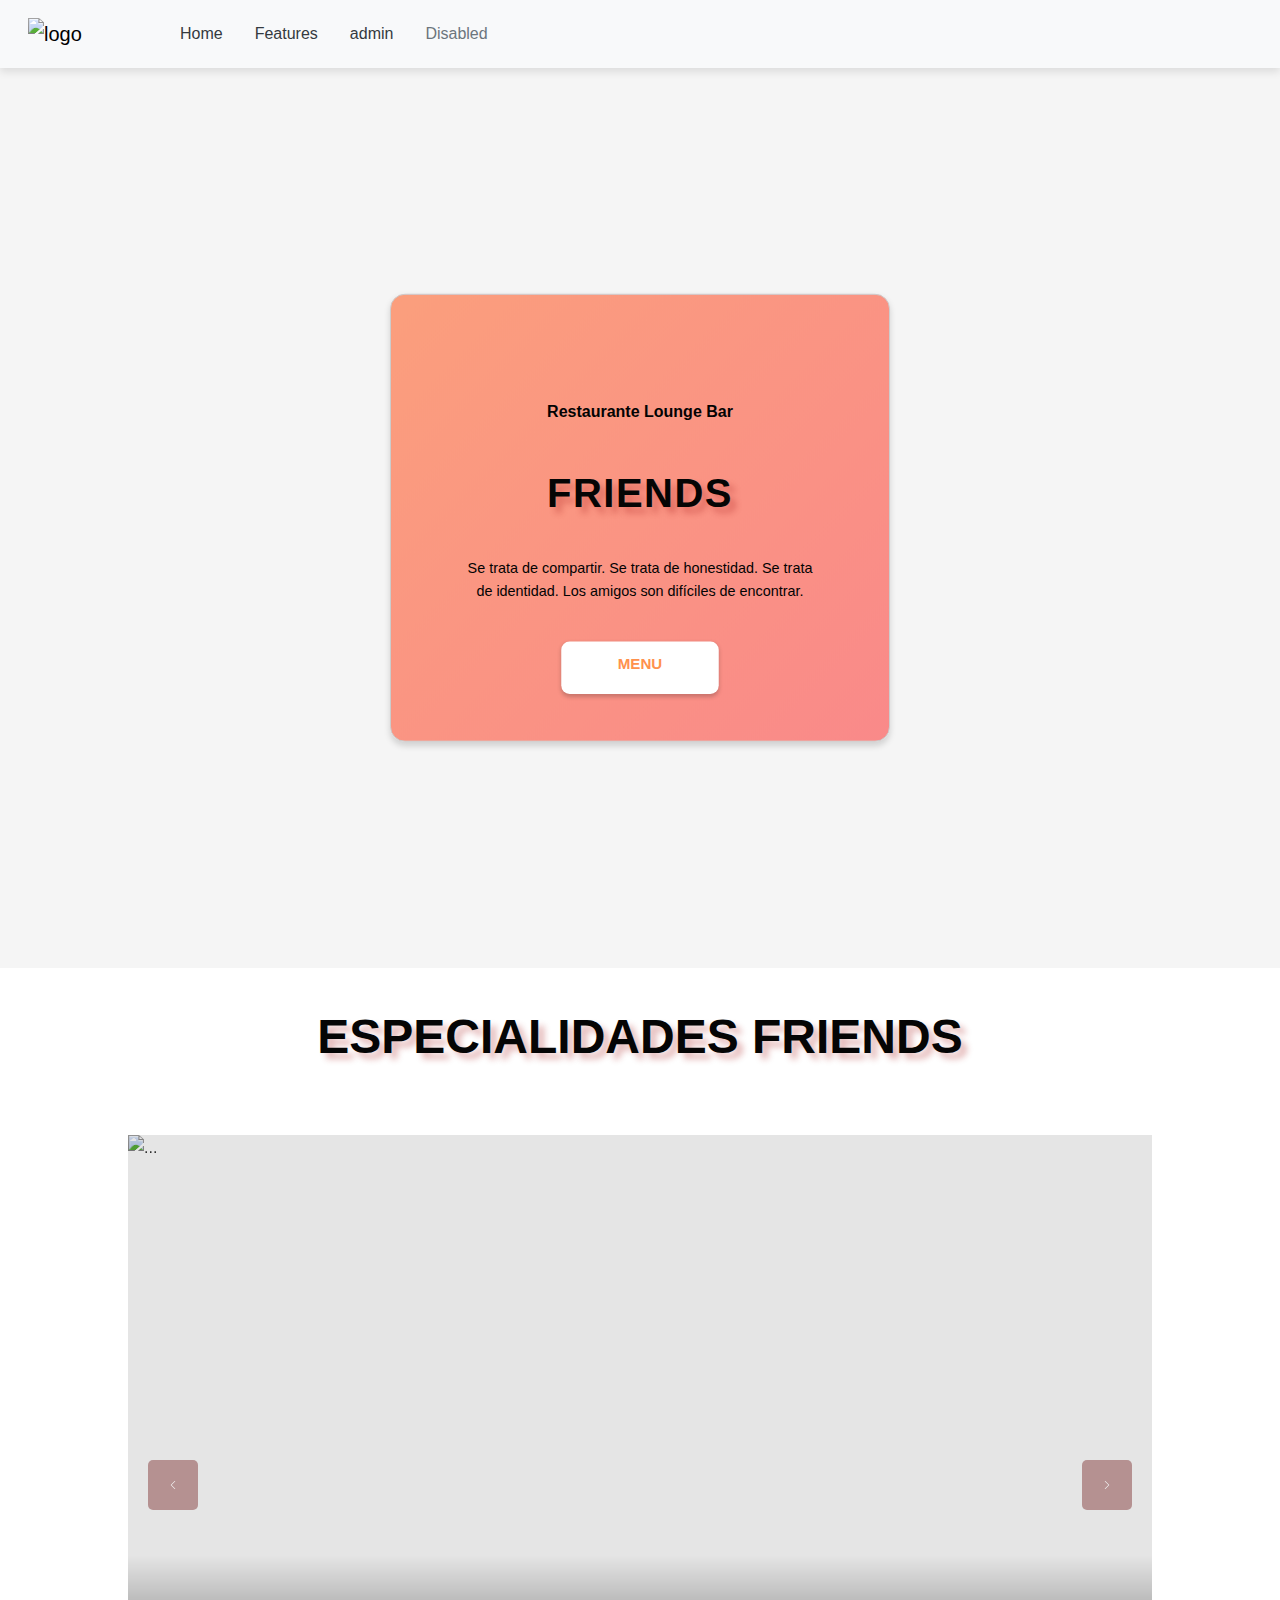
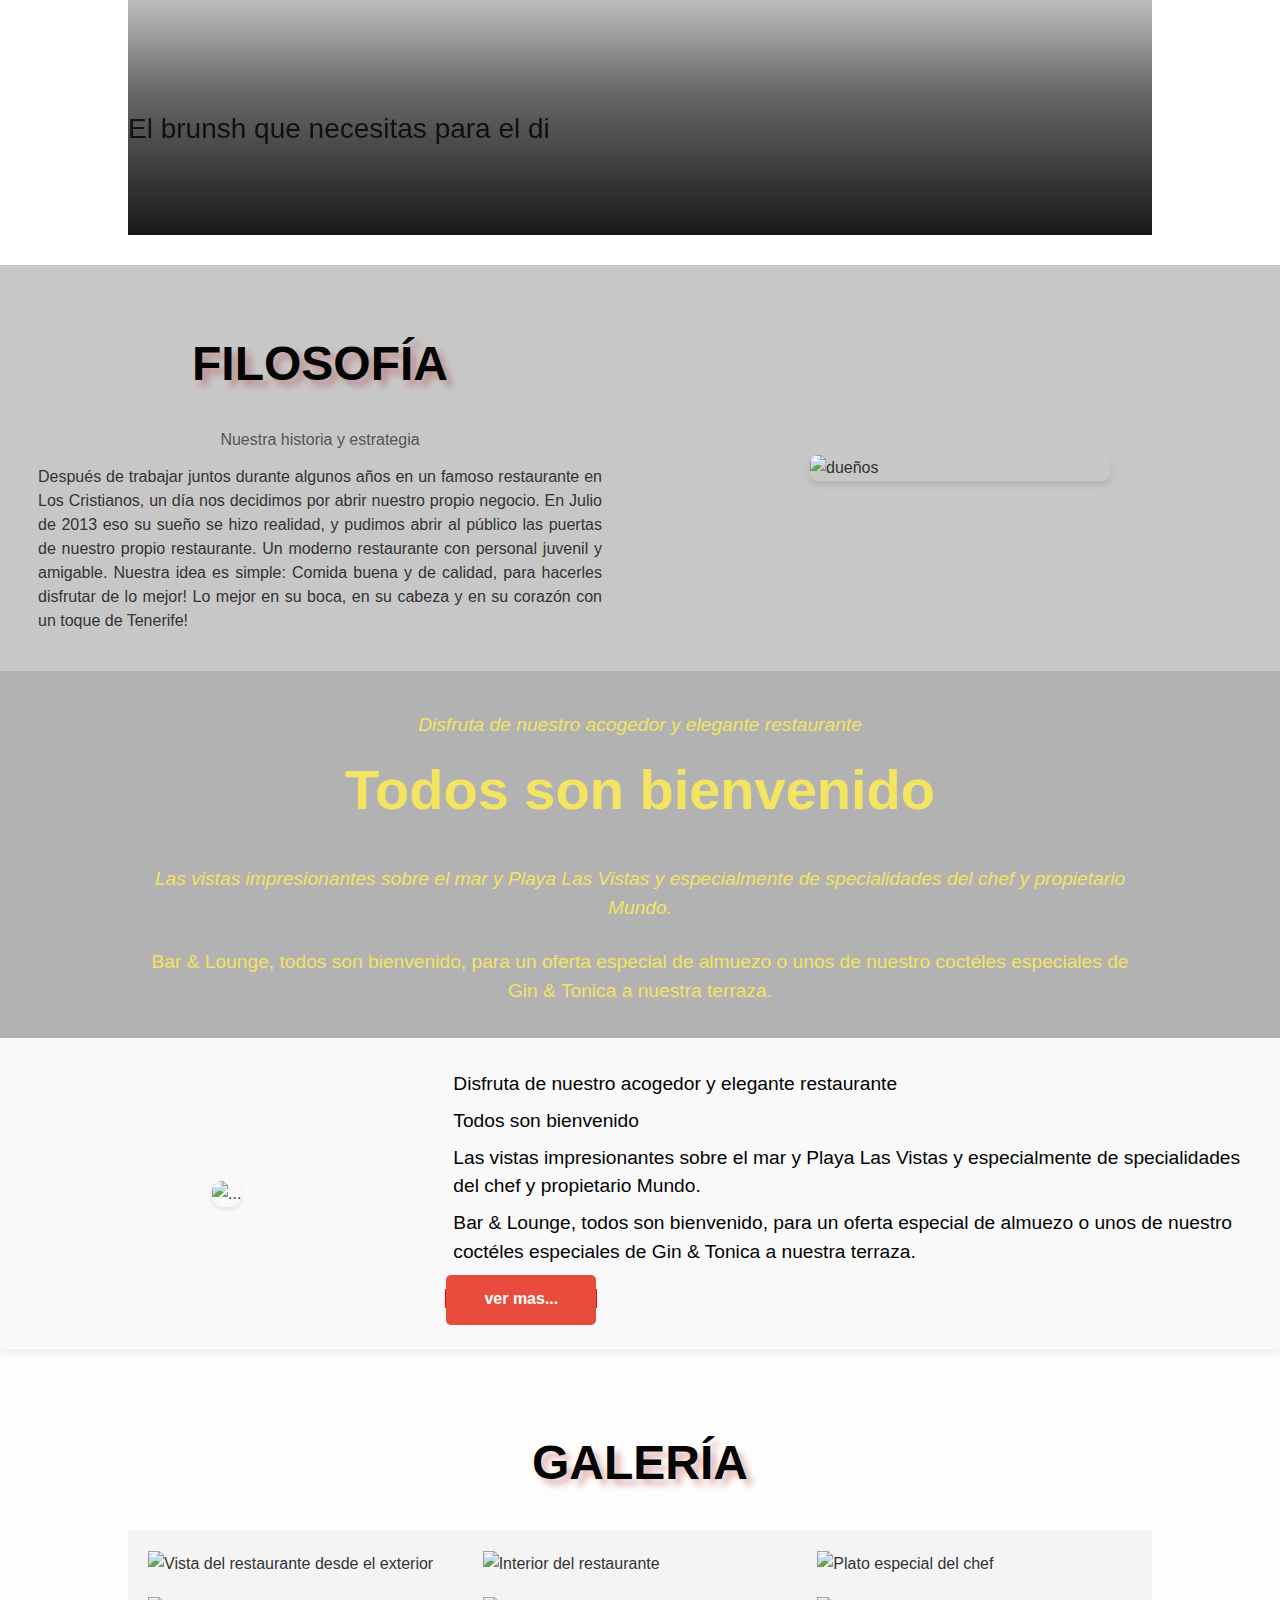
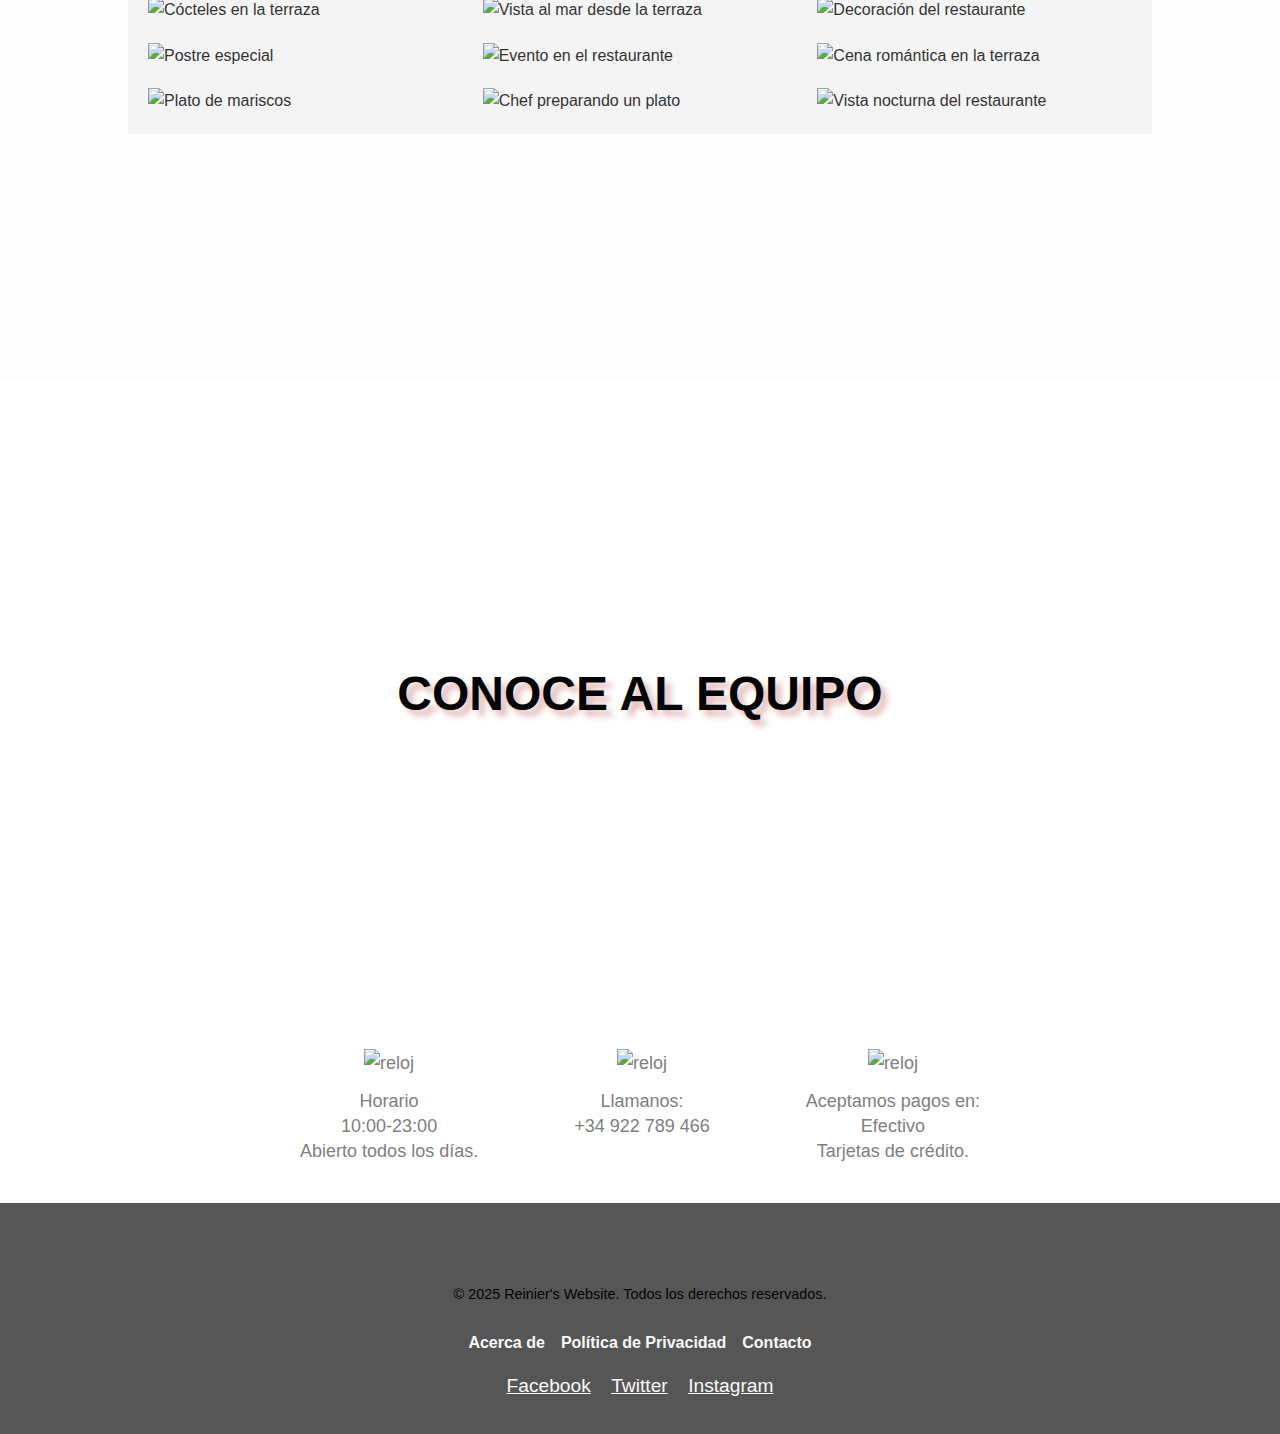
==== commit d4f85537: "b" ====
--- a/index.html
+++ b/index.html
@@ -64,7 +64,7 @@
             <!--popup-->
             <div class="popup" id="popup">
                 <h3>¡Hola!</h3>
-                <p>Soy Lola tu amigo en el restaurant, has tu reserva y así me conocerás... &nbsp &nbsp &nbsp &nbsp&nbsp&nbsp¡te espero! 💕💕💕. </p>
+                <p>Soy Lola tu amigo en el restaurant, has tu reserva y así me conocerás... <p>¡te espero! 💕💕💕.</p> </p>
                 
                     <img src="./assets/images/bellabot2.jpg" alt="bellabot">
 
@@ -160,7 +160,10 @@
                     <p>Las vistas impresionantes sobre el mar y Playa Las Vistas y especialmente de specialidades del chef y propietario Mundo.
                     </p> 
                     <p>Bar & Lounge, todos son bienvenido, para un oferta especial de almuezo o unos de nuestro coctéles especiales de Gin & Tonica a nuestra terraza.
-                    </p>   
+                    </p> 
+                    <a href="https://www.tripadvisor.nl/Restaurant_Review-g562820-d4675417-Reviews-Friends_Lounge_Bar_Restaurant-Playa_de_las_Americas_Arona_Tenerife_Canary_Islands.html"><button class="btn_rev" type="button">
+                        ver mas...
+                    </button></a> 
                 </div>
             </div>
             
--- a/assets/styles/styles_principal.css
+++ b/assets/styles/styles_principal.css
@@ -373,8 +373,8 @@
     justify-content: center; /* Centra los botones horizontalmente */
 }
 
-.btn {
-    width: 250px; /* Ancho fijo para los botones */
+.btn, .btn_rev {
+    width: 150px; /* Ancho fijo para los botones */
     height: 50px; /* Altura fija para uniformar el tamaño */
     font-size: 1rem; /* Ajusta el tamaño de la fuente */
     font-weight: bold; /* Destaca el texto */
@@ -387,7 +387,7 @@
     text-align: center; /* Centra el texto dentro del botón */
 }
 
-.btn:hover {
+.btn, .btn_rev:hover {
     transform: scale(1.05); /* Efecto de ampliación al pasar el mouse */
     box-shadow: 0 4px 10px rgba(231, 76, 60, 0.5); /* Sombra al pasar el mouse */
 }
--- a/assets/styles/estilos2.css
+++ b/assets/styles/estilos2.css
@@ -108,6 +108,10 @@
     padding: 1.5rem;
     background-color: #f9f9f9;
     box-shadow: 0 4px 8px rgba(0, 0, 0, 0.1);
+}
+.opinion a{
+    text-decoration: none;
+    border: solid 1px red;
 }
 
 .opinion_1 {
--- a/assets/styles/p_pequeñas.css
+++ b/assets/styles/p_pequeñas.css
@@ -52,7 +52,7 @@
     }
     
 
-    .botones_inicio .btn {
+    .botones_inicio .btn  {
         font-size: 1rem;
         margin-top: -20px;
         width: 50%;
@@ -149,6 +149,9 @@
         margin: 5px 0;
         line-height: 1.5;
         color: var(--primary-color);
+    }
+    .btn_rev{
+        margin-top: 20px;
     }
 
     .gallery {
